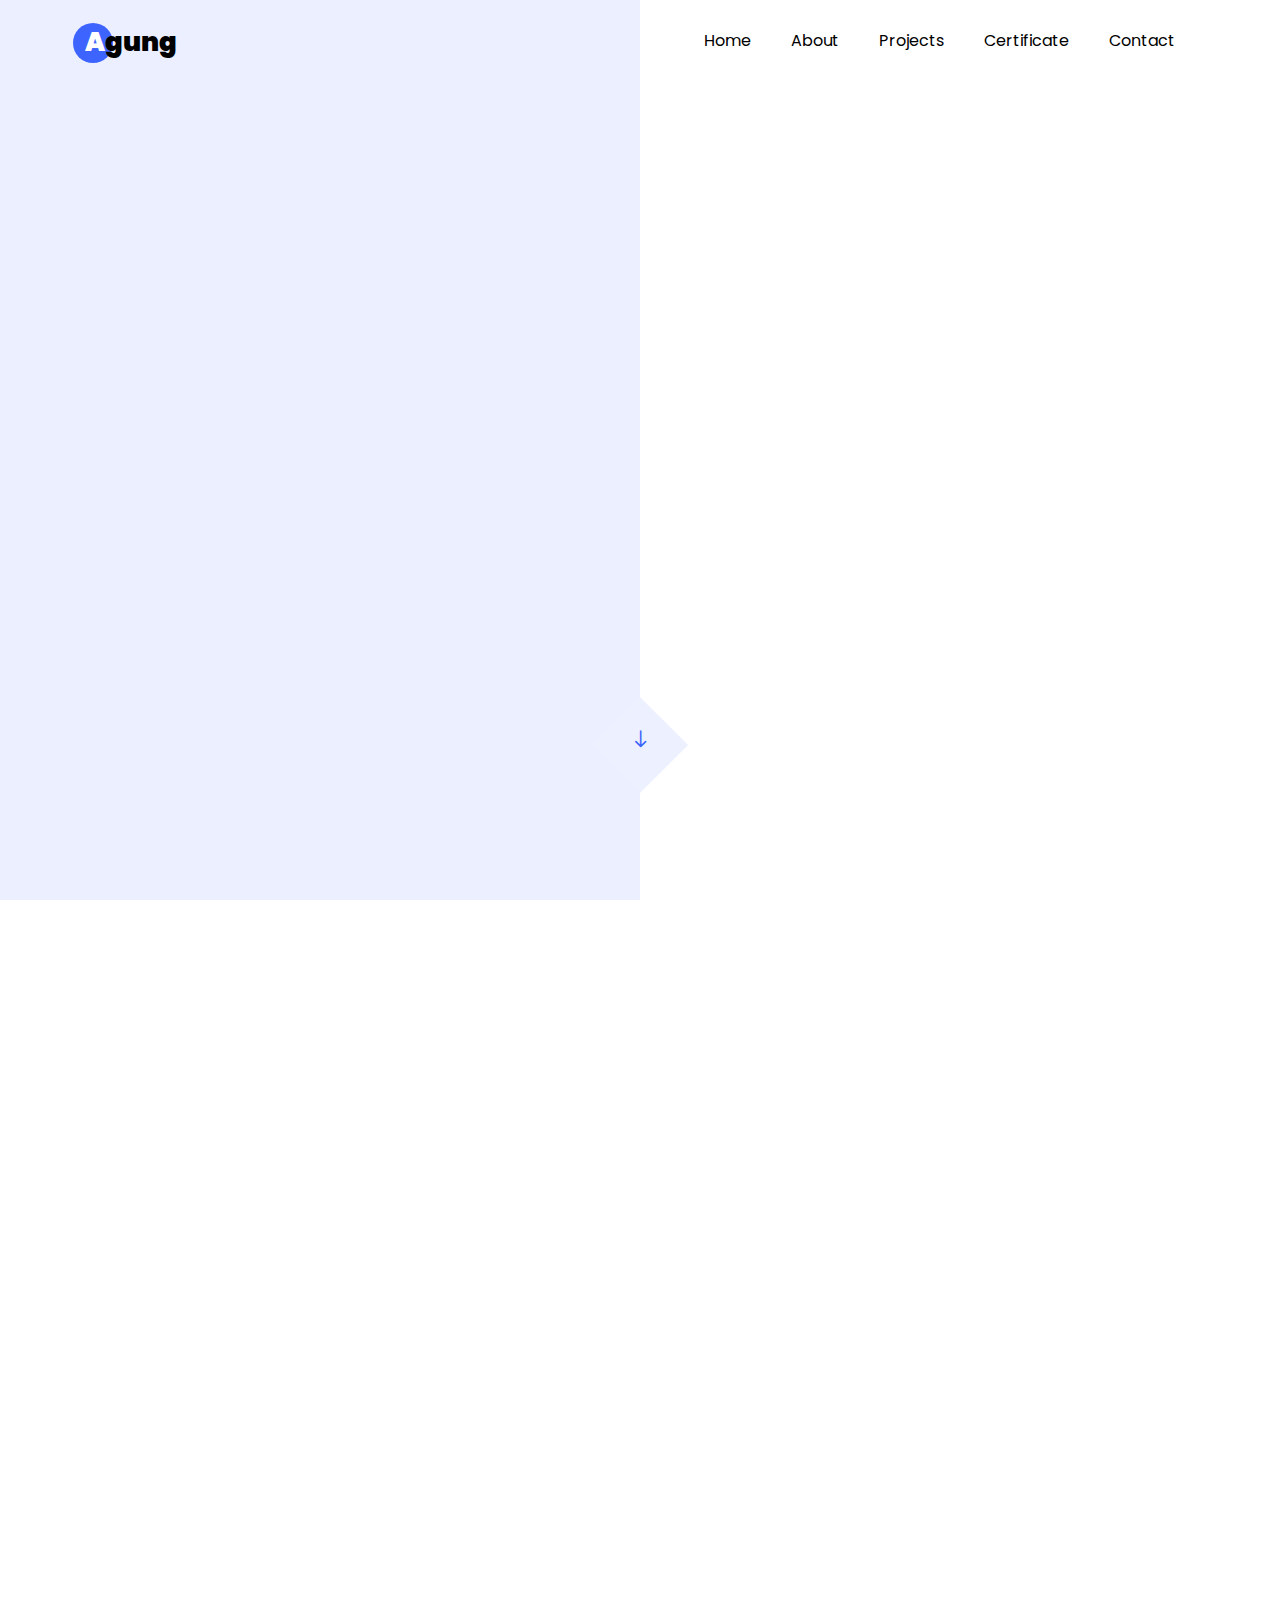
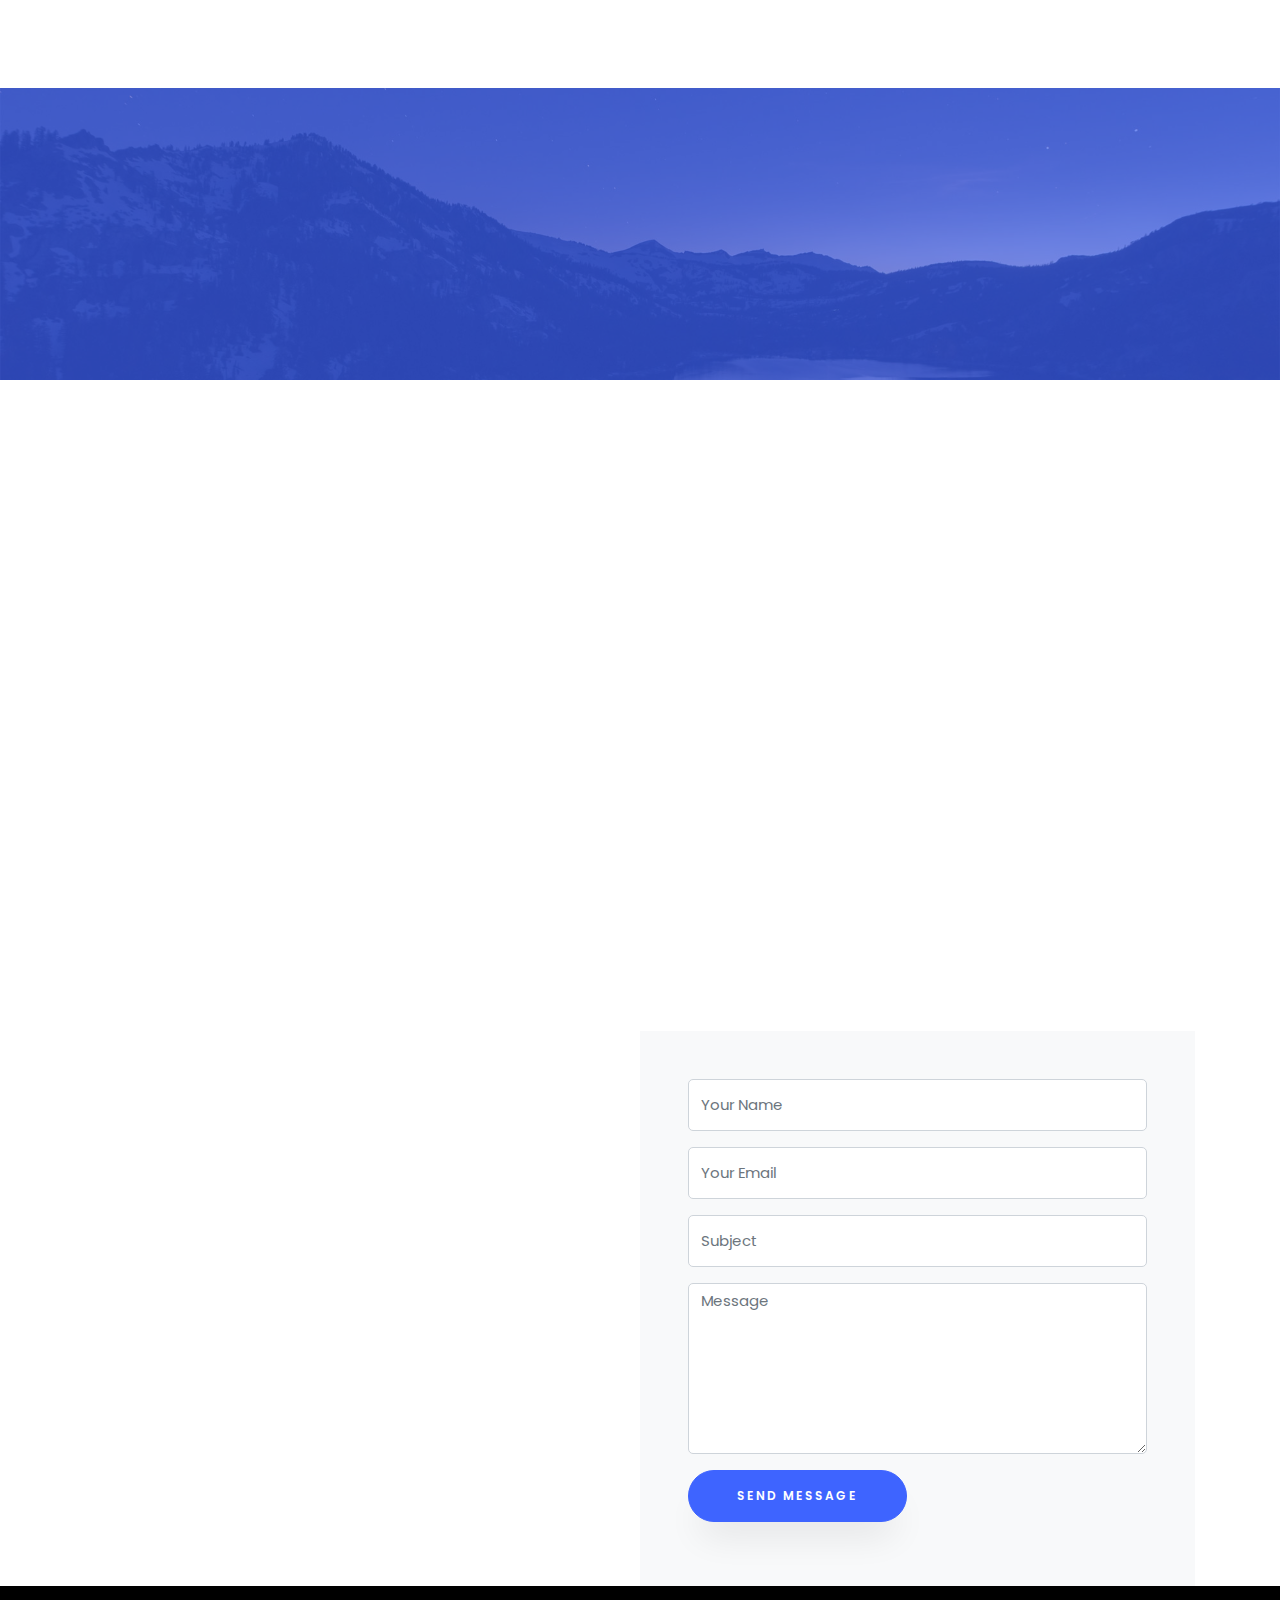
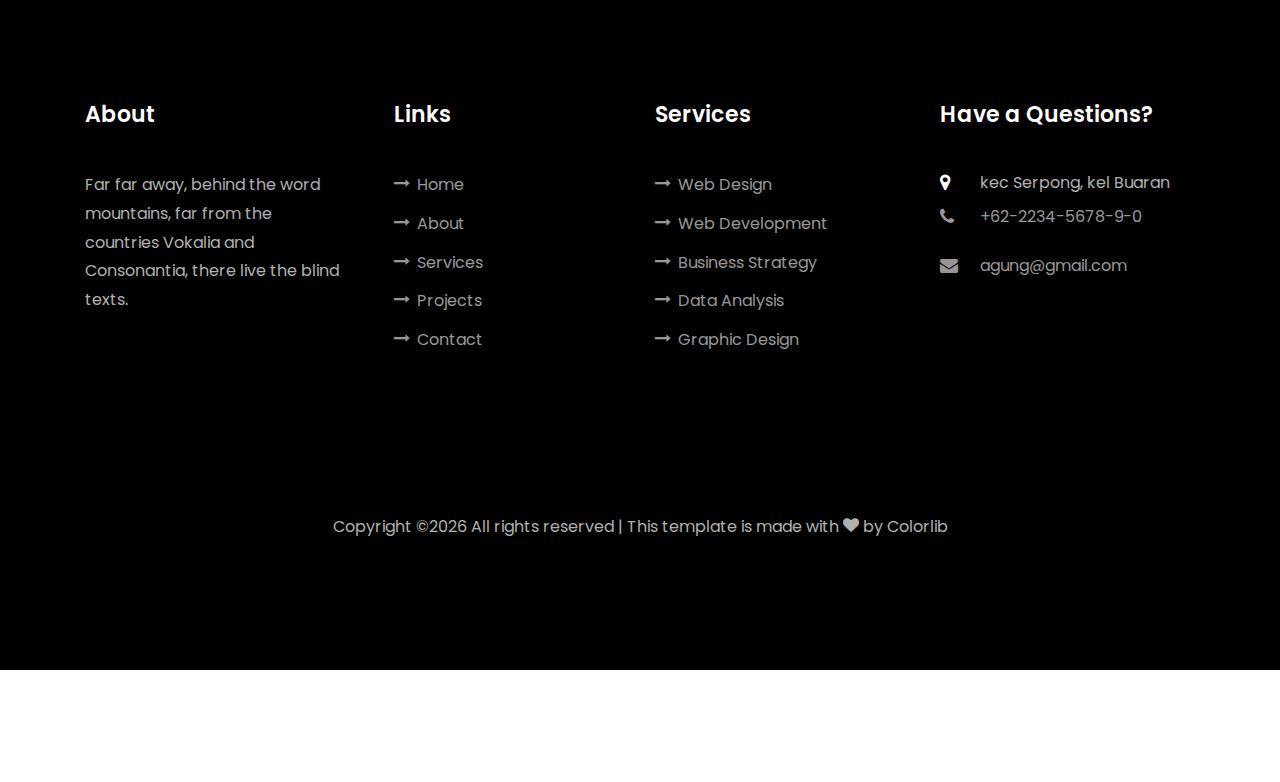
==== index.html @ 2ab1a81a "first commit" ====
<!DOCTYPE html>
<html lang="en">
  <head>
    <title>AGUNG KURNIAWAN PORTOFOLIO</title>
    <meta charset="utf-8">
    <meta name="viewport" content="width=device-width, initial-scale=1, shrink-to-fit=no">
    
    <link href="https://fonts.googleapis.com/css?family=Poppins:100,200,300,400,500,600,700,800,900" rel="stylesheet">

    <link rel="stylesheet" href="css/open-iconic-bootstrap.min.css">
    <link rel="stylesheet" href="css/animate.css">
    
    <link rel="stylesheet" href="css/owl.carousel.min.css">
    <link rel="stylesheet" href="css/owl.theme.default.min.css">
    <link rel="stylesheet" href="css/magnific-popup.css">

    <link rel="stylesheet" href="css/aos.css">

    <link rel="stylesheet" href="css/ionicons.min.css">
    
    <link rel="stylesheet" href="css/flaticon.css">
    <link rel="stylesheet" href="css/icomoon.css">
    <link rel="stylesheet" href="css/style.css">
  </head>
  <body data-spy="scroll" data-target=".site-navbar-target" data-offset="300">
	  

    <nav class="navbar navbar-expand-lg navbar-dark ftco_navbar ftco-navbar-light site-navbar-target" id="ftco-navbar">
	    <div class="container">
	      <a class="navbar-brand" href="index.html"><span>A</span>gung</a>
	      <button class="navbar-toggler js-fh5co-nav-toggle fh5co-nav-toggle" type="button" data-toggle="collapse" data-target="#ftco-nav" aria-controls="ftco-nav" aria-expanded="false" aria-label="Toggle navigation">
	        <span class="oi oi-menu"></span> Menu
	      </button>

	      <div class="collapse navbar-collapse" id="ftco-nav">
	        <ul class="navbar-nav nav ml-auto">
	          <li class="nav-item"><a href="#home-section" class="nav-link"><span>Home</span></a></li>
	          <li class="nav-item"><a href="#about-section" class="nav-link"><span>About</span></a></li>
	          <li class="nav-item"><a href="#projects-section" class="nav-link"><span>Projects</span></a></li>
	          <li class="nav-item"><a href="#blog-section" class="nav-link"><span>Certificate</span></a></li>
	          <li class="nav-item"><a href="#contact-section" class="nav-link"><span>Contact</span></a></li>
	        </ul>
	      </div>
	    </div>
	  </nav>
	  <section class="hero-wrap js-fullheight">
      <div class="overlay"></div>
      <div class="container">
        <div class="row no-gutters slider-text js-fullheight justify-content-center align-items-center">
          <div class="col-lg-8 col-md-6 ftco-animate d-flex align-items-center">
          	<div class="text text-center">
          		<span class="subheading">Hey! I am</span>
		  				<h1>Agung Kurniawan</h1>
			  				<h2>I'm a 
								  <span
								     class="txt-rotate"
								     data-period="2000"
								     data-rotate='[ "Web Designer.", "university student", "Blogger" ]'></span>
								</h2>
							</div>
            </div>
          </div>
        </div>
      </div>
      <div class="mouse">
				<a href="#" class="mouse-icon">
					<div class="mouse-wheel"><span class="ion-ios-arrow-round-down"></span></div>
				</a>
			</div>
    </section>

    <section class="ftco-about img ftco-section ftco-no-pt ftco-no-pb" id="about-section">
    	<div class="container">
    		<div class="row d-flex no-gutters">
    			<div class="col-md-6 col-lg-6 d-flex">
    				<div class="img-about img d-flex align-items-stretch">
    					<div class="overlay"></div>
	    				<div class="img d-flex align-self-stretch align-items-center" style="background-image:url(images/IMG_20240609_201625.jpg);">
	    				</div>
    				</div>
    			</div>
    			<div class="col-md-6 col-lg-6 pl-md-5 py-5">
    				<div class="row justify-content-start pb-3">
		          <div class="col-md-12 heading-section ftco-animate">
		          	<h1 class="big">About</h1>
		            <h2 class="mb-4">About Me</h2>
		            <p>Berikut ini adalah Biodata diri saya</p>
		            <ul class="about-info mt-4 px-md-0 px-2">
		            	<li class="d-flex"><span>Nama:</span> <span> Agung Kurniawan</span></li>
		            	<li class="d-flex"><span>NIM:</span> <span> 221011400231</span></li>
		            	<li class="d-flex"><span>Kelas:</span> <span>05TPLP005</span></li>
		            	<li class="d-flex"><span>Program Studi:</span> <span>Teknik Informatika</span></li>
		            	<li class="d-flex"><span>Email:</span> <span>agung@gmail.com</span></li>
		            	<li class="d-flex"><span>Phone: </span> <span>+62-857-8865-7281</span></li>
		            </ul>
		          </div>
		        </div>
	        </div>
        </div>
    	</div>
    </section>
    
    <section class="ftco-section ftco-project" id="projects-section">
    	<div class="container-fluid px-md-0">
    		<div class="row no-gutters justify-content-center pb-5">
          <div class="col-md-12 heading-section text-center ftco-animate">
          	<h1 class="big big-2">Projects</h1>
            <h2 class="mb-4">Our Projects</h2>
            <p>Berikut adalah tugas dan projek</p>
          </div>
        </div>
    		<div class="row no-gutters">
    			<div class="col-md-4">
    				<div class="project img ftco-animate d-flex justify-content-center align-items-center" style="background-image: url(images/form_login.png);">
    					<div class="overlay"></div>
	    				<div class="text text-center p-4">
	    					<h3><a href="projek/form login/formlogin.html">Project Form Login</a></h3>
	    					<span>Web Design</span>
	    				</div>
    				</div>
  				</div>
  				<div class="col-md-4">
    				<div class="project img ftco-animate d-flex justify-content-center align-items-center" style="background-image: url(images/kalkulator.png);">
    					<div class="overlay"></div>
	    				<div class="text text-center p-4">
	    					<h3><a href="projek/kalkulator/kalkulator.html">Project Kalkulator</a></h3>
	    					<span>Web Design</span>
	    				</div>
    				</div>
  				</div>

    			<div class="col-md-4">
    				<div class="project img ftco-animate d-flex justify-content-center align-items-center" style="background-image: url(images/dashboardd.png);">
    					<div class="overlay"></div>
	    				<div class="text text-center p-4">
	    					<h3><a href="projek/dashboard/index.html ">Project Dashboard</a></h3>
	    					<span>Web Design</span>
	    				</div>
    				</div>
    		</div>

        <div class="col-md-4">
          <div class="project img ftco-animate d-flex justify-content-center align-items-center" style="background-image: url(images/gamee.png);">
            <div class="overlay"></div>
            <div class="text text-center p-4">
              <h3><a href="projek/game snake/index.html ">Project Game</a></h3>
              <span>Web Design</span>
            </div>
          </div>
      </div>
    	</div>
      
    <section class="ftco-section" id="blog-section">
      <div class="container">
        <div class="row justify-content-center mb-5 pb-5">
          <div class="col-md-7 heading-section text-center ftco-animate">
            <h1 class="big big-2">Blog</h1>
            <h2 class="mb-4">Certificate</h2>
            <p>Berikut adalah sertifikat Sololearn yang telah saya dapatkan</p>
          </div>
        </div>
        <div class="row d-flex">
          <div class="col-md-4 d-flex ftco-animate">
          	<div class="blog-entry justify-content-end">
              <a href="https://www.sololearn.com/certificates/CC-9RBZS9MY" class="block-20" style="background-image: url('images/Introduction to HTML_certificate.jpg');">
              </a>
              <div class="text mt-3 float-right d-block">
                <h3 class="heading"><a href="https://www.sololearn.com/certificates/CC-9RBZS9MY">Sertifikat SoloLearn HTML</a></h3>
                <div class="d-flex align-items-center mb-3 meta">
	                
                </div>
              </div>
            </div>
          </div>
          <div class="col-md-4 d-flex ftco-animate">
          	<div class="blog-entry justify-content-end">
              <a href="https://www.sololearn.com/certificates/CC-R9U6TCLV" class="block-20" style="background-image: url('images/Introduction to CSS_certificate.jpg');">
              </a>
              <div class="text mt-3 float-right d-block">
                <h3 class="heading"><a href="https://www.sololearn.com/certificates/CC-R9U6TCLV">Sertifikat SoloLearn CSS</a></h3>
                <div class="d-flex align-items-center mb-3 meta">
                </div>
              </div>
            </div>
          </div>
          <div class="col-md-4 d-flex ftco-animate">
          	<div class="blog-entry">
              <a href="https://www.sololearn.com/certificates/CC-TSK4RY3Z" class="block-20" style="background-image: url('images/Introduction to JavaScript_certificate (1).jpg');">
              </a>
              <div class="text mt-3 float-right d-block">
                <h3 class="heading"><a href="https://www.sololearn.com/certificates/CC-TSK4RY3Z">Sertifikat SoloLearn JavaScript</a></h3>
                <div class="d-flex align-items-center mb-3 meta">
                </div>
              </div>
            </div>
          </div>
        </div>
      </div>
    </section>

    <section class="ftco-section ftco-hireme img" style="background-image: url(images/bg_1.jpg)">
    	<div class="overlay"></div>
			<div class="container">
				<div class="row justify-content-center">
					<div class="col-md-7 ftco-animate text-center">
						<h2>I'm <span>Available</span> for freelancing</h2>
					</div>
				</div>
			</div>
		</section>

    <section class="ftco-section contact-section ftco-no-pb" id="contact-section">
      <div class="container">
      	<div class="row justify-content-center mb-5 pb-3">
          <div class="col-md-7 heading-section text-center ftco-animate">
            <h1 class="big big-2">Contact</h1>
            <h2 class="mb-4">Contact Me</h2>
            <p>Alamat dan kontak yang bisa anda hubungi</p>
          </div>
        </div>

        <div class="row d-flex contact-info mb-5">
          <div class="col-md-6 col-lg-3 d-flex ftco-animate">
          	<div class="align-self-stretch box text-center p-4 shadow">
          		<div class="icon d-flex align-items-center justify-content-center">
          			<span class="icon-map-signs"></span>
          		</div>
          		<div>
	          		<h3 class="mb-4">Address</h3>
		            <p>Jl benosa, buaran Serpong</p>
		          </div>
	          </div>
          </div>
          <div class="col-md-6 col-lg-3 d-flex ftco-animate">
          	<div class="align-self-stretch box text-center p-4 shadow">
          		<div class="icon d-flex align-items-center justify-content-center">
          			<span class="icon-phone2"></span>
          		</div>
          		<div>
	          		<h3 class="mb-4">Contact Number</h3>
		            <p><a href="https://wa.me/6285788657281">+62-857-8865-7281</a></p>
	            </div>
	          </div>
          </div>
          <div class="col-md-6 col-lg-3 d-flex ftco-animate">
          	<div class="align-self-stretch box text-center p-4 shadow">
          		<div class="icon d-flex align-items-center justify-content-center">
          			<span class="icon-paper-plane"></span>
          		</div>
          		<div>
	          		<h3 class="mb-4">Email Address</h3>
		            <p><a>agung@gmail.com</a></p>
		          </div>
	          </div>
          </div>
          <div class="col-md-6 col-lg-3 d-flex ftco-animate">
          	<div class="align-self-stretch box text-center p-4 shadow">
          		<div class="icon d-flex align-items-center justify-content-center">
          			<span class="icon-globe"></span>
          		</div>
          		<div>
	          		<h3 class="mb-4">Website</h3>
		            <p><a>agungk88.com</a></p>
	            </div>
	          </div>
          </div>
        </div>

        <div class="row no-gutters block-9">
          <div class="col-md-6 order-md-last d-flex">
            <form action="#" class="bg-light p-4 p-md-5 contact-form">
              <div class="form-group">
                <input type="text" class="form-control" placeholder="Your Name">
              </div>
              <div class="form-group">
                <input type="text" class="form-control" placeholder="Your Email">
              </div>
              <div class="form-group">
                <input type="text" class="form-control" placeholder="Subject">
              </div>
              <div class="form-group">
                <textarea name="" id="" cols="30" rows="7" class="form-control" placeholder="Message"></textarea>
              </div>
              <div class="form-group">
                <input type="submit" value="Send Message" class="btn btn-primary py-3 px-5">
              </div>
            </form>
          
          </div>

          <div class="col-md-6 d-flex">
          	<div class="img" style="background-image: url(images/about.jpg);"></div>
          </div>
        </div>
      </div>
    </section>
		

    <footer class="ftco-footer ftco-section">
      <div class="container">
        <div class="row mb-5">
          <div class="col-md">
            <div class="ftco-footer-widget mb-4">
              <h2 class="ftco-heading-2">About</h2>
              <p>Far far away, behind the word mountains, far from the countries Vokalia and Consonantia, there live the blind texts.</p>
              <ul class="ftco-footer-social list-unstyled float-md-left float-lft mt-5">
                <li class="ftco-animate"><a href="#"><span class="icon-twitter"></span></a></li>
                <li class="ftco-animate"><a href="#"><span class="icon-facebook"></span></a></li>
                <li class="ftco-animate"><a href="#"><span class="icon-instagram"></span></a></li>
              </ul>
            </div>
          </div>
          <div class="col-md">
            <div class="ftco-footer-widget mb-4 ml-md-4">
              <h2 class="ftco-heading-2">Links</h2>
              <ul class="list-unstyled">
                <li><a href="#"><span class="icon-long-arrow-right mr-2"></span>Home</a></li>
                <li><a href="#"><span class="icon-long-arrow-right mr-2"></span>About</a></li>
                <li><a href="#"><span class="icon-long-arrow-right mr-2"></span>Services</a></li>
                <li><a href="#"><span class="icon-long-arrow-right mr-2"></span>Projects</a></li>
                <li><a href="#"><span class="icon-long-arrow-right mr-2"></span>Contact</a></li>
              </ul>
            </div>
          </div>
          <div class="col-md">
             <div class="ftco-footer-widget mb-4">
              <h2 class="ftco-heading-2">Services</h2>
              <ul class="list-unstyled">
                <li><a href="#"><span class="icon-long-arrow-right mr-2"></span>Web Design</a></li>
                <li><a href="#"><span class="icon-long-arrow-right mr-2"></span>Web Development</a></li>
                <li><a href="#"><span class="icon-long-arrow-right mr-2"></span>Business Strategy</a></li>
                <li><a href="#"><span class="icon-long-arrow-right mr-2"></span>Data Analysis</a></li>
                <li><a href="#"><span class="icon-long-arrow-right mr-2"></span>Graphic Design</a></li>
              </ul>
            </div>
          </div>
          <div class="col-md">
            <div class="ftco-footer-widget mb-4">
            	<h2 class="ftco-heading-2">Have a Questions?</h2>
            	<div class="block-23 mb-3">
	              <ul>
	                <li><span class="icon icon-map-marker"></span><span class="text">kec Serpong, kel Buaran</span></li>
	                <li><a href="#"><span class="icon icon-phone"></span><span class="text">+62-2234-5678-9-0</span></a></li>
	                <li><a href="#"><span class="icon icon-envelope"></span><span class="text">agung@gmail.com</span></a></li>
	              </ul>
	            </div>
            </div>
          </div>
        </div>
        <div class="row">
          <div class="col-md-12 text-center">

            <p><!-- Link back to Colorlib can't be removed. Template is licensed under CC BY 3.0. -->
  Copyright &copy;<script>document.write(new Date().getFullYear());</script> All rights reserved | This template is made with <i class="icon-heart color-danger" aria-hidden="true"></i> by <a href="https://colorlib.com" target="_blank">Colorlib</a>
  <!-- Link back to Colorlib can't be removed. Template is licensed under CC BY 3.0. --></p>
          </div>
        </div>
      </div>
    </footer>
    
  

  <!-- loader -->
  <div id="ftco-loader" class="show fullscreen"><svg class="circular" width="48px" height="48px"><circle class="path-bg" cx="24" cy="24" r="22" fill="none" stroke-width="4" stroke="#eeeeee"/><circle class="path" cx="24" cy="24" r="22" fill="none" stroke-width="4" stroke-miterlimit="10" stroke="#F96D00"/></svg></div>


  <script src="js/jquery.min.js"></script>
  <script src="js/jquery-migrate-3.0.1.min.js"></script>
  <script src="js/popper.min.js"></script>
  <script src="js/bootstrap.min.js"></script>
  <script src="js/jquery.easing.1.3.js"></script>
  <script src="js/jquery.waypoints.min.js"></script>
  <script src="js/jquery.stellar.min.js"></script>
  <script src="js/owl.carousel.min.js"></script>
  <script src="js/jquery.magnific-popup.min.js"></script>
  <script src="js/aos.js"></script>
  <script src="js/jquery.animateNumber.min.js"></script>
  <script src="js/scrollax.min.js"></script>
  
  <script src="js/main.js"></script>
    
  </body>
</html>
---- css/flaticon.css ----
/*
  	Flaticon icon font: Flaticon
  	Creation date: 04/01/2019 13:45
  	*/


@font-face {
  font-family: "Flaticon";
  src: url("../fonts/flaticon/font/Flaticon.eot");
  src: url("../fonts/flaticon/font/Flaticon.eot?#iefix") format("embedded-opentype"),
       url("../fonts/flaticon/font/Flaticon.woff") format("woff"),
       url("../fonts/flaticon/font/Flaticon.ttf") format("truetype"),
       url("../fonts/flaticon/font/Flaticon.svg#Flaticon") format("svg");
  font-weight: normal;
  font-style: normal;
}

@media screen and (-webkit-min-device-pixel-ratio:0) {
  @font-face {
    font-family: "Flaticon";
    src: url("../fonts/flaticon/font/Flaticon.svg#Flaticon") format("svg");
  }
}

[class^="flaticon-"]:before, [class*=" flaticon-"]:before,
[class^="flaticon-"]:after, [class*=" flaticon-"]:after {   
  font-family: Flaticon;
  font-style: normal;
  font-weight: normal;
  font-variant: normal;
  text-transform: none;
  line-height: 1;

  /* Better Font Rendering =========== */
  -webkit-font-smoothing: antialiased;
  -moz-osx-font-smoothing: grayscale;
}

.flaticon-ideas:before { content: "\f100"; }
.flaticon-flasks:before { content: "\f101"; }
.flaticon-analysis:before { content: "\f102"; }
.flaticon-ux-design:before { content: "\f103"; }
.flaticon-web-design:before { content: "\f104"; }
.flaticon-idea:before { content: "\f105"; }
.flaticon-innovation:before { content: "\f106"; }
---- css/icomoon.css ----
@font-face {
  font-family: 'icomoon';
  src:  url('../fonts/icomoon/icomoon.eot?6tt51o');
  src:  url('../fonts/icomoon/icomoon.eot?6tt51o#iefix') format('embedded-opentype'),
    url('../fonts/icomoon/icomoon.ttf?6tt51o') format('truetype'),
    url('../fonts/icomoon/icomoon.woff?6tt51o') format('woff'),
    url('../fonts/icomoon/icomoon.svg?6tt51o#icomoon') format('svg');
  font-weight: normal;
  font-style: normal;
}

[class^="icon-"], [class*=" icon-"] {
  /* use !important to prevent issues with browser extensions that change fonts */
  font-family: 'icomoon' !important;
  speak: none;
  font-style: normal;
  font-weight: normal;
  font-variant: normal;
  text-transform: none;
  line-height: 1;

  /* Better Font Rendering =========== */
  -webkit-font-smoothing: antialiased;
  -moz-osx-font-smoothing: grayscale;
}

.icon-asterisk:before {
  content: "\f069";
}
.icon-plus:before {
  content: "\f067";
}
.icon-question:before {
  content: "\f128";
}
.icon-minus:before {
  content: "\f068";
}
.icon-glass:before {
  content: "\f000";
}
.icon-music:before {
  content: "\f001";
}
.icon-search:before {
  content: "\f002";
}
.icon-envelope-o:before {
  content: "\f003";
}
.icon-heart:before {
  content: "\f004";
}
.icon-star:before {
  content: "\f005";
}
.icon-star-o:before {
  content: "\f006";
}
.icon-user:before {
  content: "\f007";
}
.icon-film:before {
  content: "\f008";
}
.icon-th-large:before {
  content: "\f009";
}
.icon-th:before {
  content: "\f00a";
}
.icon-th-list:before {
  content: "\f00b";
}
.icon-check:before {
  content: "\f00c";
}
.icon-close:before {
  content: "\f00d";
}
.icon-remove:before {
  content: "\f00d";
}
.icon-times:before {
  content: "\f00d";
}
.icon-search-plus:before {
  content: "\f00e";
}
.icon-search-minus:before {
  content: "\f010";
}
.icon-power-off:before {
  content: "\f011";
}
.icon-signal:before {
  content: "\f012";
}
.icon-cog:before {
  content: "\f013";
}
.icon-gear:before {
  content: "\f013";
}
.icon-trash-o:before {
  content: "\f014";
}
.icon-home:before {
  content: "\f015";
}
.icon-file-o:before {
  content: "\f016";
}
.icon-clock-o:before {
  content: "\f017";
}
.icon-road:before {
  content: "\f018";
}
.icon-download:before {
  content: "\f019";
}
.icon-arrow-circle-o-down:before {
  content: "\f01a";
}
.icon-arrow-circle-o-up:before {
  content: "\f01b";
}
.icon-inbox:before {
  content: "\f01c";
}
.icon-play-circle-o:before {
  content: "\f01d";
}
.icon-repeat:before {
  content: "\f01e";
}
.icon-rotate-right:before {
  content: "\f01e";
}
.icon-refresh:before {
  content: "\f021";
}
.icon-list-alt:before {
  content: "\f022";
}
.icon-lock:before {
  content: "\f023";
}
.icon-flag:before {
  content: "\f024";
}
.icon-headphones:before {
  content: "\f025";
}
.icon-volume-off:before {
  content: "\f026";
}
.icon-volume-down:before {
  content: "\f027";
}
.icon-volume-up:before {
  content: "\f028";
}
.icon-qrcode:before {
  content: "\f029";
}
.icon-barcode:before {
  content: "\f02a";
}
.icon-tag:before {
  content: "\f02b";
}
.icon-tags:before {
  content: "\f02c";
}
.icon-book:before {
  content: "\f02d";
}
.icon-bookmark:before {
  content: "\f02e";
}
.icon-print:before {
  content: "\f02f";
}
.icon-camera:before {
  content: "\f030";
}
.icon-font:before {
  content: "\f031";
}
.icon-bold:before {
  content: "\f032";
}
.icon-italic:before {
  content: "\f033";
}
.icon-text-height:before {
  content: "\f034";
}
.icon-text-width:before {
  content: "\f035";
}
.icon-align-left:before {
  content: "\f036";
}
.icon-align-center:before {
  content: "\f037";
}
.icon-align-right:before {
  content: "\f038";
}
.icon-align-justify:before {
  content: "\f039";
}
.icon-list:before {
  content: "\f03a";
}
.icon-dedent:before {
  content: "\f03b";
}
.icon-outdent:before {
  content: "\f03b";
}
.icon-indent:before {
  content: "\f03c";
}
.icon-video-camera:before {
  content: "\f03d";
}
.icon-image:before {
  content: "\f03e";
}
.icon-photo:before {
  content: "\f03e";
}
.icon-picture-o:before {
  content: "\f03e";
}
.icon-pencil:before {
  content: "\f040";
}
.icon-map-marker:before {
  content: "\f041";
}
.icon-adjust:before {
  content: "\f042";
}
.icon-tint:before {
  content: "\f043";
}
.icon-edit:before {
  content: "\f044";
}
.icon-pencil-square-o:before {
  content: "\f044";
}
.icon-share-square-o:before {
  content: "\f045";
}
.icon-check-square-o:before {
  content: "\f046";
}
.icon-arrows:before {
  content: "\f047";
}
.icon-step-backward:before {
  content: "\f048";
}
.icon-fast-backward:before {
  content: "\f049";
}
.icon-backward:before {
  content: "\f04a";
}
.icon-play:before {
  content: "\f04b";
}
.icon-pause:before {
  content: "\f04c";
}
.icon-stop:before {
  content: "\f04d";
}
.icon-forward:before {
  content: "\f04e";
}
.icon-fast-forward:before {
  content: "\f050";
}
.icon-step-forward:before {
  content: "\f051";
}
.icon-eject:before {
  content: "\f052";
}
.icon-chevron-left:before {
  content: "\f053";
}
.icon-chevron-right:before {
  content: "\f054";
}
.icon-plus-circle:before {
  content: "\f055";
}
.icon-minus-circle:before {
  content: "\f056";
}
.icon-times-circle:before {
  content: "\f057";
}
.icon-check-circle:before {
  content: "\f058";
}
.icon-question-circle:before {
  content: "\f059";
}
.icon-info-circle:before {
  content: "\f05a";
}
.icon-crosshairs:before {
  content: "\f05b";
}
.icon-times-circle-o:before {
  content: "\f05c";
}
.icon-check-circle-o:before {
  content: "\f05d";
}
.icon-ban:before {
  content: "\f05e";
}
.icon-arrow-left:before {
  content: "\f060";
}
.icon-arrow-right:before {
  content: "\f061";
}
.icon-arrow-up:before {
  content: "\f062";
}
.icon-arrow-down:before {
  content: "\f063";
}
.icon-mail-forward:before {
  content: "\f064";
}
.icon-share:before {
  content: "\f064";
}
.icon-expand:before {
  content: "\f065";
}
.icon-compress:before {
  content: "\f066";
}
.icon-exclamation-circle:before {
  content: "\f06a";
}
.icon-gift:before {
  content: "\f06b";
}
.icon-leaf:before {
  content: "\f06c";
}
.icon-fire:before {
  content: "\f06d";
}
.icon-eye:before {
  content: "\f06e";
}
.icon-eye-slash:before {
  content: "\f070";
}
.icon-exclamation-triangle:before {
  content: "\f071";
}
.icon-warning:before {
  content: "\f071";
}
.icon-plane:before {
  content: "\f072";
}
.icon-calendar:before {
  content: "\f073";
}
.icon-random:before {
  content: "\f074";
}
.icon-comment:before {
  content: "\f075";
}
.icon-magnet:before {
  content: "\f076";
}
.icon-chevron-up:before {
  content: "\f077";
}
.icon-chevron-down:before {
  content: "\f078";
}
.icon-retweet:before {
  content: "\f079";
}
.icon-shopping-cart:before {
  content: "\f07a";
}
.icon-folder:before {
  content: "\f07b";
}
.icon-folder-open:before {
  content: "\f07c";
}
.icon-arrows-v:before {
  content: "\f07d";
}
.icon-arrows-h:before {
  content: "\f07e";
}
.icon-bar-chart:before {
  content: "\f080";
}
.icon-bar-chart-o:before {
  content: "\f080";
}
.icon-twitter-square:before {
  content: "\f081";
}
.icon-facebook-square:before {
  content: "\f082";
}
.icon-camera-retro:before {
  content: "\f083";
}
.icon-key:before {
  content: "\f084";
}
.icon-cogs:before {
  content: "\f085";
}
.icon-gears:before {
  content: "\f085";
}
.icon-comments:before {
  content: "\f086";
}
.icon-thumbs-o-up:before {
  content: "\f087";
}
.icon-thumbs-o-down:before {
  content: "\f088";
}
.icon-star-half:before {
  content: "\f089";
}
.icon-heart-o:before {
  content: "\f08a";
}
.icon-sign-out:before {
  content: "\f08b";
}
.icon-linkedin-square:before {
  content: "\f08c";
}
.icon-thumb-tack:before {
  content: "\f08d";
}
.icon-external-link:before {
  content: "\f08e";
}
.icon-sign-in:before {
  content: "\f090";
}
.icon-trophy:before {
  content: "\f091";
}
.icon-github-square:before {
  content: "\f092";
}
.icon-upload:before {
  content: "\f093";
}
.icon-lemon-o:before {
  content: "\f094";
}
.icon-phone:before {
  content: "\f095";
}
.icon-square-o:before {
  content: "\f096";
}
.icon-bookmark-o:before {
  content: "\f097";
}
.icon-phone-square:before {
  content: "\f098";
}
.icon-twitter:before {
  content: "\f099";
}
.icon-facebook:before {
  content: "\f09a";
}
.icon-facebook-f:before {
  content: "\f09a";
}
.icon-github:before {
  content: "\f09b";
}
.icon-unlock:before {
  content: "\f09c";
}
.icon-credit-card:before {
  content: "\f09d";
}
.icon-feed:before {
  content: "\f09e";
}
.icon-rss:before {
  content: "\f09e";
}
.icon-hdd-o:before {
  content: "\f0a0";
}
.icon-bullhorn:before {
  content: "\f0a1";
}
.icon-bell-o:before {
  content: "\f0a2";
}
.icon-certificate:before {
  content: "\f0a3";
}
.icon-hand-o-right:before {
  content: "\f0a4";
}
.icon-hand-o-left:before {
  content: "\f0a5";
}
.icon-hand-o-up:before {
  content: "\f0a6";
}
.icon-hand-o-down:before {
  content: "\f0a7";
}
.icon-arrow-circle-left:before {
  content: "\f0a8";
}
.icon-arrow-circle-right:before {
  content: "\f0a9";
}
.icon-arrow-circle-up:before {
  content: "\f0aa";
}
.icon-arrow-circle-down:before {
  content: "\f0ab";
}
.icon-globe:before {
  content: "\f0ac";
}
.icon-wrench:before {
  content: "\f0ad";
}
.icon-tasks:before {
  content: "\f0ae";
}
.icon-filter:before {
  content: "\f0b0";
}
.icon-briefcase:before {
  content: "\f0b1";
}
.icon-arrows-alt:before {
  content: "\f0b2";
}
.icon-group:before {
  content: "\f0c0";
}
.icon-users:before {
  content: "\f0c0";
}
.icon-chain:before {
  content: "\f0c1";
}
.icon-link:before {
  content: "\f0c1";
}
.icon-cloud:before {
  content: "\f0c2";
}
.icon-flask:before {
  content: "\f0c3";
}
.icon-cut:before {
  content: "\f0c4";
}
.icon-scissors:before {
  content: "\f0c4";
}
.icon-copy:before {
  content: "\f0c5";
}
.icon-files-o:before {
  content: "\f0c5";
}
.icon-paperclip:before {
  content: "\f0c6";
}
.icon-floppy-o:before {
  content: "\f0c7";
}
.icon-save:before {
  content: "\f0c7";
}
.icon-square:before {
  content: "\f0c8";
}
.icon-bars:before {
  content: "\f0c9";
}
.icon-navicon:before {
  content: "\f0c9";
}
.icon-reorder:before {
  content: "\f0c9";
}
.icon-list-ul:before {
  content: "\f0ca";
}
.icon-list-ol:before {
  content: "\f0cb";
}
.icon-strikethrough:before {
  content: "\f0cc";
}
.icon-underline:before {
  content: "\f0cd";
}
.icon-table:before {
  content: "\f0ce";
}
.icon-magic:before {
  content: "\f0d0";
}
.icon-truck:before {
  content: "\f0d1";
}
.icon-pinterest:before {
  content: "\f0d2";
}
.icon-pinterest-square:before {
  content: "\f0d3";
}
.icon-google-plus-square:before {
  content: "\f0d4";
}
.icon-google-plus:before {
  content: "\f0d5";
}
.icon-money:before {
  content: "\f0d6";
}
.icon-caret-down:before {
  content: "\f0d7";
}
.icon-caret-up:before {
  content: "\f0d8";
}
.icon-caret-left:before {
  content: "\f0d9";
}
.icon-caret-right:before {
  content: "\f0da";
}
.icon-columns:before {
  content: "\f0db";
}
.icon-sort:before {
  content: "\f0dc";
}
.icon-unsorted:before {
  content: "\f0dc";
}
.icon-sort-desc:before {
  content: "\f0dd";
}
.icon-sort-down:before {
  content: "\f0dd";
}
.icon-sort-asc:before {
  content: "\f0de";
}
.icon-sort-up:before {
  content: "\f0de";
}
.icon-envelope:before {
  content: "\f0e0";
}
.icon-linkedin:before {
  content: "\f0e1";
}
.icon-rotate-left:before {
  content: "\f0e2";
}
.icon-undo:before {
  content: "\f0e2";
}
.icon-gavel:before {
  content: "\f0e3";
}
.icon-legal:before {
  content: "\f0e3";
}
.icon-dashboard:before {
  content: "\f0e4";
}
.icon-tachometer:before {
  content: "\f0e4";
}
.icon-comment-o:before {
  content: "\f0e5";
}
.icon-comments-o:before {
  content: "\f0e6";
}
.icon-bolt:before {
  content: "\f0e7";
}
.icon-flash:before {
  content: "\f0e7";
}
.icon-sitemap:before {
  content: "\f0e8";
}
.icon-umbrella:before {
  content: "\f0e9";
}
.icon-clipboard:before {
  content: "\f0ea";
}
.icon-paste:before {
  content: "\f0ea";
}
.icon-lightbulb-o:before {
  content: "\f0eb";
}
.icon-exchange:before {
  content: "\f0ec";
}
.icon-cloud-download:before {
  content: "\f0ed";
}
.icon-cloud-upload:before {
  content: "\f0ee";
}
.icon-user-md:before {
  content: "\f0f0";
}
.icon-stethoscope:before {
  content: "\f0f1";
}
.icon-suitcase:before {
  content: "\f0f2";
}
.icon-bell:before {
  content: "\f0f3";
}
.icon-coffee:before {
  content: "\f0f4";
}
.icon-cutlery:before {
  content: "\f0f5";
}
.icon-file-text-o:before {
  content: "\f0f6";
}
.icon-building-o:before {
  content: "\f0f7";
}
.icon-hospital-o:before {
  content: "\f0f8";
}
.icon-ambulance:before {
  content: "\f0f9";
}
.icon-medkit:before {
  content: "\f0fa";
}
.icon-fighter-jet:before {
  content: "\f0fb";
}
.icon-beer:before {
  content: "\f0fc";
}
.icon-h-square:before {
  content: "\f0fd";
}
.icon-plus-square:before {
  content: "\f0fe";
}
.icon-angle-double-left:before {
  content: "\f100";
}
.icon-angle-double-right:before {
  content: "\f101";
}
.icon-angle-double-up:before {
  content: "\f102";
}
.icon-angle-double-down:before {
  content: "\f103";
}
.icon-angle-left:before {
  content: "\f104";
}
.icon-angle-right:before {
  content: "\f105";
}
.icon-angle-up:before {
  content: "\f106";
}
.icon-angle-down:before {
  content: "\f107";
}
.icon-desktop:before {
  content: "\f108";
}
.icon-laptop:before {
  content: "\f109";
}
.icon-tablet:before {
  content: "\f10a";
}
.icon-mobile:before {
  content: "\f10b";
}
.icon-mobile-phone:before {
  content: "\f10b";
}
.icon-circle-o:before {
  content: "\f10c";
}
.icon-quote-left:before {
  content: "\f10d";
}
.icon-quote-right:before {
  content: "\f10e";
}
.icon-spinner:before {
  content: "\f110";
}
.icon-circle:before {
  content: "\f111";
}
.icon-mail-reply:before {
  content: "\f112";
}
.icon-reply:before {
  content: "\f112";
}
.icon-github-alt:before {
  content: "\f113";
}
.icon-folder-o:before {
  content: "\f114";
}
.icon-folder-open-o:before {
  content: "\f115";
}
.icon-smile-o:before {
  content: "\f118";
}
.icon-frown-o:before {
  content: "\f119";
}
.icon-meh-o:before {
  content: "\f11a";
}
.icon-gamepad:before {
  content: "\f11b";
}
.icon-keyboard-o:before {
  content: "\f11c";
}
.icon-flag-o:before {
  content: "\f11d";
}
.icon-flag-checkered:before {
  content: "\f11e";
}
.icon-terminal:before {
  content: "\f120";
}
.icon-code:before {
  content: "\f121";
}
.icon-mail-reply-all:before {
  content: "\f122";
}
.icon-reply-all:before {
  content: "\f122";
}
.icon-star-half-empty:before {
  content: "\f123";
}
.icon-star-half-full:before {
  content: "\f123";
}
.icon-star-half-o:before {
  content: "\f123";
}
.icon-location-arrow:before {
  content: "\f124";
}
.icon-crop:before {
  content: "\f125";
}
.icon-code-fork:before {
  content: "\f126";
}
.icon-chain-broken:before {
  content: "\f127";
}
.icon-unlink:before {
  content: "\f127";
}
.icon-info:before {
  content: "\f129";
}
.icon-exclamation:before {
  content: "\f12a";
}
.icon-superscript:before {
  content: "\f12b";
}
.icon-subscript:before {
  content: "\f12c";
}
.icon-eraser:before {
  content: "\f12d";
}
.icon-puzzle-piece:before {
  content: "\f12e";
}
.icon-microphone:before {
  content: "\f130";
}
.icon-microphone-slash:before {
  content: "\f131";
}
.icon-shield:before {
  content: "\f132";
}
.icon-calendar-o:before {
  content: "\f133";
}
.icon-fire-extinguisher:before {
  content: "\f134";
}
.icon-rocket:before {
  content: "\f135";
}
.icon-maxcdn:before {
  content: "\f136";
}
.icon-chevron-circle-left:before {
  content: "\f137";
}
.icon-chevron-circle-right:before {
  content: "\f138";
}
.icon-chevron-circle-up:before {
  content: "\f139";
}
.icon-chevron-circle-down:before {
  content: "\f13a";
}
.icon-html5:before {
  content: "\f13b";
}
.icon-css3:before {
  content: "\f13c";
}
.icon-anchor:before {
  content: "\f13d";
}
.icon-unlock-alt:before {
  content: "\f13e";
}
.icon-bullseye:before {
  content: "\f140";
}
.icon-ellipsis-h:before {
  content: "\f141";
}
.icon-ellipsis-v:before {
  content: "\f142";
}
.icon-rss-square:before {
  content: "\f143";
}
.icon-play-circle:before {
  content: "\f144";
}
.icon-ticket:before {
  content: "\f145";
}
.icon-minus-square:before {
  content: "\f146";
}
.icon-minus-square-o:before {
  content: "\f147";
}
.icon-level-up:before {
  content: "\f148";
}
.icon-level-down:before {
  content: "\f149";
}
.icon-check-square:before {
  content: "\f14a";
}
.icon-pencil-square:before {
  content: "\f14b";
}
.icon-external-link-square:before {
  content: "\f14c";
}
.icon-share-square:before {
  content: "\f14d";
}
.icon-compass:before {
  content: "\f14e";
}
.icon-caret-square-o-down:before {
  content: "\f150";
}
.icon-toggle-down:before {
  content: "\f150";
}
.icon-caret-square-o-up:before {
  content: "\f151";
}
.icon-toggle-up:before {
  content: "\f151";
}
.icon-caret-square-o-right:before {
  content: "\f152";
}
.icon-toggle-right:before {
  content: "\f152";
}
.icon-eur:before {
  content: "\f153";
}
.icon-euro:before {
  content: "\f153";
}
.icon-gbp:before {
  content: "\f154";
}
.icon-dollar:before {
  content: "\f155";
}
.icon-usd:before {
  content: "\f155";
}
.icon-inr:before {
  content: "\f156";
}
.icon-rupee:before {
  content: "\f156";
}
.icon-cny:before {
  content: "\f157";
}
.icon-jpy:before {
  content: "\f157";
}
.icon-rmb:before {
  content: "\f157";
}
.icon-yen:before {
  content: "\f157";
}
.icon-rouble:before {
  content: "\f158";
}
.icon-rub:before {
  content: "\f158";
}
.icon-ruble:before {
  content: "\f158";
}
.icon-krw:before {
  content: "\f159";
}
.icon-won:before {
  content: "\f159";
}
.icon-bitcoin:before {
  content: "\f15a";
}
.icon-btc:before {
  content: "\f15a";
}
.icon-file:before {
  content: "\f15b";
}
.icon-file-text:before {
  content: "\f15c";
}
.icon-sort-alpha-asc:before {
  content: "\f15d";
}
.icon-sort-alpha-desc:before {
  content: "\f15e";
}
.icon-sort-amount-asc:before {
  content: "\f160";
}
.icon-sort-amount-desc:before {
  content: "\f161";
}
.icon-sort-numeric-asc:before {
  content: "\f162";
}
.icon-sort-numeric-desc:before {
  content: "\f163";
}
.icon-thumbs-up:before {
  content: "\f164";
}
.icon-thumbs-down:before {
  content: "\f165";
}
.icon-youtube-square:before {
  content: "\f166";
}
.icon-youtube:before {
  content: "\f167";
}
.icon-xing:before {
  content: "\f168";
}
.icon-xing-square:before {
  content: "\f169";
}
.icon-youtube-play:before {
  content: "\f16a";
}
.icon-dropbox:before {
  content: "\f16b";
}
.icon-stack-overflow:before {
  content: "\f16c";
}
.icon-instagram:before {
  content: "\f16d";
}
.icon-flickr:before {
  content: "\f16e";
}
.icon-adn:before {
  content: "\f170";
}
.icon-bitbucket:before {
  content: "\f171";
}
.icon-bitbucket-square:before {
  content: "\f172";
}
.icon-tumblr:before {
  content: "\f173";
}
.icon-tumblr-square:before {
  content: "\f174";
}
.icon-long-arrow-down:before {
  content: "\f175";
}
.icon-long-arrow-up:before {
  content: "\f176";
}
.icon-long-arrow-left:before {
  content: "\f177";
}
.icon-long-arrow-right:before {
  content: "\f178";
}
.icon-apple:before {
  content: "\f179";
}
.icon-windows:before {
  content: "\f17a";
}
.icon-android:before {
  content: "\f17b";
}
.icon-linux:before {
  content: "\f17c";
}
.icon-dribbble:before {
  content: "\f17d";
}
.icon-skype:before {
  content: "\f17e";
}
.icon-foursquare:before {
  content: "\f180";
}
.icon-trello:before {
  content: "\f181";
}
.icon-female:before {
  content: "\f182";
}
.icon-male:before {
  content: "\f183";
}
.icon-gittip:before {
  content: "\f184";
}
.icon-gratipay:before {
  content: "\f184";
}
.icon-sun-o:before {
  content: "\f185";
}
.icon-moon-o:before {
  content: "\f186";
}
.icon-archive:before {
  content: "\f187";
}
.icon-bug:before {
  content: "\f188";
}
.icon-vk:before {
  content: "\f189";
}
.icon-weibo:before {
  content: "\f18a";
}
.icon-renren:before {
  content: "\f18b";
}
.icon-pagelines:before {
  content: "\f18c";
}
.icon-stack-exchange:before {
  content: "\f18d";
}
.icon-arrow-circle-o-right:before {
  content: "\f18e";
}
.icon-arrow-circle-o-left:before {
  content: "\f190";
}
.icon-caret-square-o-left:before {
  content: "\f191";
}
.icon-toggle-left:before {
  content: "\f191";
}
.icon-dot-circle-o:before {
  content: "\f192";
}
.icon-wheelchair:before {
  content: "\f193";
}
.icon-vimeo-square:before {
  content: "\f194";
}
.icon-try:before {
  content: "\f195";
}
.icon-turkish-lira:before {
  content: "\f195";
}
.icon-plus-square-o:before {
  content: "\f196";
}
.icon-space-shuttle:before {
  content: "\f197";
}
.icon-slack:before {
  content: "\f198";
}
.icon-envelope-square:before {
  content: "\f199";
}
.icon-wordpress:before {
  content: "\f19a";
}
.icon-openid:before {
  content: "\f19b";
}
.icon-bank:before {
  content: "\f19c";
}
.icon-institution:before {
  content: "\f19c";
}
.icon-university:before {
  content: "\f19c";
}
.icon-graduation-cap:before {
  content: "\f19d";
}
.icon-mortar-board:before {
  content: "\f19d";
}
.icon-yahoo:before {
  content: "\f19e";
}
.icon-google:before {
  content: "\f1a0";
}
.icon-reddit:before {
  content: "\f1a1";
}
.icon-reddit-square:before {
  content: "\f1a2";
}
.icon-stumbleupon-circle:before {
  content: "\f1a3";
}
.icon-stumbleupon:before {
  content: "\f1a4";
}
.icon-delicious:before {
  content: "\f1a5";
}
.icon-digg:before {
  content: "\f1a6";
}
.icon-pied-piper-pp:before {
  content: "\f1a7";
}
.icon-pied-piper-alt:before {
  content: "\f1a8";
}
.icon-drupal:before {
  content: "\f1a9";
}
.icon-joomla:before {
  content: "\f1aa";
}
.icon-language:before {
  content: "\f1ab";
}
.icon-fax:before {
  content: "\f1ac";
}
.icon-building:before {
  content: "\f1ad";
}
.icon-child:before {
  content: "\f1ae";
}
.icon-paw:before {
  content: "\f1b0";
}
.icon-spoon:before {
  content: "\f1b1";
}
.icon-cube:before {
  content: "\f1b2";
}
.icon-cubes:before {
  content: "\f1b3";
}
.icon-behance:before {
  content: "\f1b4";
}
.icon-behance-square:before {
  content: "\f1b5";
}
.icon-steam:before {
  content: "\f1b6";
}
.icon-steam-square:before {
  content: "\f1b7";
}
.icon-recycle:before {
  content: "\f1b8";
}
.icon-automobile:before {
  content: "\f1b9";
}
.icon-car:before {
  content: "\f1b9";
}
.icon-cab:before {
  content: "\f1ba";
}
.icon-taxi:before {
  content: "\f1ba";
}
.icon-tree:before {
  content: "\f1bb";
}
.icon-spotify:before {
  content: "\f1bc";
}
.icon-deviantart:before {
  content: "\f1bd";
}
.icon-soundcloud:before {
  content: "\f1be";
}
.icon-database:before {
  content: "\f1c0";
}
.icon-file-pdf-o:before {
  content: "\f1c1";
}
.icon-file-word-o:before {
  content: "\f1c2";
}
.icon-file-excel-o:before {
  content: "\f1c3";
}
.icon-file-powerpoint-o:before {
  content: "\f1c4";
}
.icon-file-image-o:before {
  content: "\f1c5";
}
.icon-file-photo-o:before {
  content: "\f1c5";
}
.icon-file-picture-o:before {
  content: "\f1c5";
}
.icon-file-archive-o:before {
  content: "\f1c6";
}
.icon-file-zip-o:before {
  content: "\f1c6";
}
.icon-file-audio-o:before {
  content: "\f1c7";
}
.icon-file-sound-o:before {
  content: "\f1c7";
}
.icon-file-movie-o:before {
  content: "\f1c8";
}
.icon-file-video-o:before {
  content: "\f1c8";
}
.icon-file-code-o:before {
  content: "\f1c9";
}
.icon-vine:before {
  content: "\f1ca";
}
.icon-codepen:before {
  content: "\f1cb";
}
.icon-jsfiddle:before {
  content: "\f1cc";
}
.icon-life-bouy:before {
  content: "\f1cd";
}
.icon-life-buoy:before {
  content: "\f1cd";
}
.icon-life-ring:before {
  content: "\f1cd";
}
.icon-life-saver:before {
  content: "\f1cd";
}
.icon-support:before {
  content: "\f1cd";
}
.icon-circle-o-notch:before {
  content: "\f1ce";
}
.icon-ra:before {
  content: "\f1d0";
}
.icon-rebel:before {
  content: "\f1d0";
}
.icon-resistance:before {
  content: "\f1d0";
}
.icon-empire:before {
  content: "\f1d1";
}
.icon-ge:before {
  content: "\f1d1";
}
.icon-git-square:before {
  content: "\f1d2";
}
.icon-git:before {
  content: "\f1d3";
}
.icon-hacker-news:before {
  content: "\f1d4";
}
.icon-y-combinator-square:before {
  content: "\f1d4";
}
.icon-yc-square:before {
  content: "\f1d4";
}
.icon-tencent-weibo:before {
  content: "\f1d5";
}
.icon-qq:before {
  content: "\f1d6";
}
.icon-wechat:before {
  content: "\f1d7";
}
.icon-weixin:before {
  content: "\f1d7";
}
.icon-paper-plane:before {
  content: "\f1d8";
}
.icon-send:before {
  content: "\f1d8";
}
.icon-paper-plane-o:before {
  content: "\f1d9";
}
.icon-send-o:before {
  content: "\f1d9";
}
.icon-history:before {
  content: "\f1da";
}
.icon-circle-thin:before {
  content: "\f1db";
}
.icon-header:before {
  content: "\f1dc";
}
.icon-paragraph:before {
  content: "\f1dd";
}
.icon-sliders:before {
  content: "\f1de";
}
.icon-share-alt:before {
  content: "\f1e0";
}
.icon-share-alt-square:before {
  content: "\f1e1";
}
.icon-bomb:before {
  content: "\f1e2";
}
.icon-futbol-o:before {
  content: "\f1e3";
}
.icon-soccer-ball-o:before {
  content: "\f1e3";
}
.icon-tty:before {
  content: "\f1e4";
}
.icon-binoculars:before {
  content: "\f1e5";
}
.icon-plug:before {
  content: "\f1e6";
}
.icon-slideshare:before {
  content: "\f1e7";
}
.icon-twitch:before {
  content: "\f1e8";
}
.icon-yelp:before {
  content: "\f1e9";
}
.icon-newspaper-o:before {
  content: "\f1ea";
}
.icon-wifi:before {
  content: "\f1eb";
}
.icon-calculator:before {
  content: "\f1ec";
}
.icon-paypal:before {
  content: "\f1ed";
}
.icon-google-wallet:before {
  content: "\f1ee";
}
.icon-cc-visa:before {
  content: "\f1f0";
}
.icon-cc-mastercard:before {
  content: "\f1f1";
}
.icon-cc-discover:before {
  content: "\f1f2";
}
.icon-cc-amex:before {
  content: "\f1f3";
}
.icon-cc-paypal:before {
  content: "\f1f4";
}
.icon-cc-stripe:before {
  content: "\f1f5";
}
.icon-bell-slash:before {
  content: "\f1f6";
}
.icon-bell-slash-o:before {
  content: "\f1f7";
}
.icon-trash:before {
  content: "\f1f8";
}
.icon-copyright:before {
  content: "\f1f9";
}
.icon-at:before {
  content: "\f1fa";
}
.icon-eyedropper:before {
  content: "\f1fb";
}
.icon-paint-brush:before {
  content: "\f1fc";
}
.icon-birthday-cake:before {
  content: "\f1fd";
}
.icon-area-chart:before {
  content: "\f1fe";
}
.icon-pie-chart:before {
  content: "\f200";
}
.icon-line-chart:before {
  content: "\f201";
}
.icon-lastfm:before {
  content: "\f202";
}
.icon-lastfm-square:before {
  content: "\f203";
}
.icon-toggle-off:before {
  content: "\f204";
}
.icon-toggle-on:before {
  content: "\f205";
}
.icon-bicycle:before {
  content: "\f206";
}
.icon-bus:before {
  content: "\f207";
}
.icon-ioxhost:before {
  content: "\f208";
}
.icon-angellist:before {
  content: "\f209";
}
.icon-cc:before {
  content: "\f20a";
}
.icon-ils:before {
  content: "\f20b";
}
.icon-shekel:before {
  content: "\f20b";
}
.icon-sheqel:before {
  content: "\f20b";
}
.icon-meanpath:before {
  content: "\f20c";
}
.icon-buysellads:before {
  content: "\f20d";
}
.icon-connectdevelop:before {
  content: "\f20e";
}
.icon-dashcube:before {
  content: "\f210";
}
.icon-forumbee:before {
  content: "\f211";
}
.icon-leanpub:before {
  content: "\f212";
}
.icon-sellsy:before {
  content: "\f213";
}
.icon-shirtsinbulk:before {
  content: "\f214";
}
.icon-simplybuilt:before {
  content: "\f215";
}
.icon-skyatlas:before {
  content: "\f216";
}
.icon-cart-plus:before {
  content: "\f217";
}
.icon-cart-arrow-down:before {
  content: "\f218";
}
.icon-diamond:before {
  content: "\f219";
}
.icon-ship:before {
  content: "\f21a";
}
.icon-user-secret:before {
  content: "\f21b";
}
.icon-motorcycle:before {
  content: "\f21c";
}
.icon-street-view:before {
  content: "\f21d";
}
.icon-heartbeat:before {
  content: "\f21e";
}
.icon-venus:before {
  content: "\f221";
}
.icon-mars:before {
  content: "\f222";
}
.icon-mercury:before {
  content: "\f223";
}
.icon-intersex:before {
  content: "\f224";
}
.icon-transgender:before {
  content: "\f224";
}
.icon-transgender-alt:before {
  content: "\f225";
}
.icon-venus-double:before {
  content: "\f226";
}
.icon-mars-double:before {
  content: "\f227";
}
.icon-venus-mars:before {
  content: "\f228";
}
.icon-mars-stroke:before {
  content: "\f229";
}
.icon-mars-stroke-v:before {
  content: "\f22a";
}
.icon-mars-stroke-h:before {
  content: "\f22b";
}
.icon-neuter:before {
  content: "\f22c";
}
.icon-genderless:before {
  content: "\f22d";
}
.icon-facebook-official:before {
  content: "\f230";
}
.icon-pinterest-p:before {
  content: "\f231";
}
.icon-whatsapp:before {
  content: "\f232";
}
.icon-server:before {
  content: "\f233";
}
.icon-user-plus:before {
  content: "\f234";
}
.icon-user-times:before {
  content: "\f235";
}
.icon-bed:before {
  content: "\f236";
}
.icon-hotel:before {
  content: "\f236";
}
.icon-viacoin:before {
  content: "\f237";
}
.icon-train:before {
  content: "\f238";
}
.icon-subway:before {
  content: "\f239";
}
.icon-medium:before {
  content: "\f23a";
}
.icon-y-combinator:before {
  content: "\f23b";
}
.icon-yc:before {
  content: "\f23b";
}
.icon-optin-monster:before {
  content: "\f23c";
}
.icon-opencart:before {
  content: "\f23d";
}
.icon-expeditedssl:before {
  content: "\f23e";
}
.icon-battery:before {
  content: "\f240";
}
.icon-battery-4:before {
  content: "\f240";
}
.icon-battery-full:before {
  content: "\f240";
}
.icon-battery-3:before {
  content: "\f241";
}
.icon-battery-three-quarters:before {
  content: "\f241";
}
.icon-battery-2:before {
  content: "\f242";
}
.icon-battery-half:before {
  content: "\f242";
}
.icon-battery-1:before {
  content: "\f243";
}
.icon-battery-quarter:before {
  content: "\f243";
}
.icon-battery-0:before {
  content: "\f244";
}
.icon-battery-empty:before {
  content: "\f244";
}
.icon-mouse-pointer:before {
  content: "\f245";
}
.icon-i-cursor:before {
  content: "\f246";
}
.icon-object-group:before {
  content: "\f247";
}
.icon-object-ungroup:before {
  content: "\f248";
}
.icon-sticky-note:before {
  content: "\f249";
}
.icon-sticky-note-o:before {
  content: "\f24a";
}
.icon-cc-jcb:before {
  content: "\f24b";
}
.icon-cc-diners-club:before {
  content: "\f24c";
}
.icon-clone:before {
  content: "\f24d";
}
.icon-balance-scale:before {
  content: "\f24e";
}
.icon-hourglass-o:before {
  content: "\f250";
}
.icon-hourglass-1:before {
  content: "\f251";
}
.icon-hourglass-start:before {
  content: "\f251";
}
.icon-hourglass-2:before {
  content: "\f252";
}
.icon-hourglass-half:before {
  content: "\f252";
}
.icon-hourglass-3:before {
  content: "\f253";
}
.icon-hourglass-end:before {
  content: "\f253";
}
.icon-hourglass:before {
  content: "\f254";
}
.icon-hand-grab-o:before {
  content: "\f255";
}
.icon-hand-rock-o:before {
  content: "\f255";
}
.icon-hand-paper-o:before {
  content: "\f256";
}
.icon-hand-stop-o:before {
  content: "\f256";
}
.icon-hand-scissors-o:before {
  content: "\f257";
}
.icon-hand-lizard-o:before {
  content: "\f258";
}
.icon-hand-spock-o:before {
  content: "\f259";
}
.icon-hand-pointer-o:before {
  content: "\f25a";
}
.icon-hand-peace-o:before {
  content: "\f25b";
}
.icon-trademark:before {
  content: "\f25c";
}
.icon-registered:before {
  content: "\f25d";
}
.icon-creative-commons:before {
  content: "\f25e";
}
.icon-gg:before {
  content: "\f260";
}
.icon-gg-circle:before {
  content: "\f261";
}
.icon-tripadvisor:before {
  content: "\f262";
}
.icon-odnoklassniki:before {
  content: "\f263";
}
.icon-odnoklassniki-square:before {
  content: "\f264";
}
.icon-get-pocket:before {
  content: "\f265";
}
.icon-wikipedia-w:before {
  content: "\f266";
}
.icon-safari:before {
  content: "\f267";
}
.icon-chrome:before {
  content: "\f268";
}
.icon-firefox:before {
  content: "\f269";
}
.icon-opera:before {
  content: "\f26a";
}
.icon-internet-explorer:before {
  content: "\f26b";
}
.icon-television:before {
  content: "\f26c";
}
.icon-tv:before {
  content: "\f26c";
}
.icon-contao:before {
  content: "\f26d";
}
.icon-500px:before {
  content: "\f26e";
}
.icon-amazon:before {
  content: "\f270";
}
.icon-calendar-plus-o:before {
  content: "\f271";
}
.icon-calendar-minus-o:before {
  content: "\f272";
}
.icon-calendar-times-o:before {
  content: "\f273";
}
.icon-calendar-check-o:before {
  content: "\f274";
}
.icon-industry:before {
  content: "\f275";
}
.icon-map-pin:before {
  content: "\f276";
}
.icon-map-signs:before {
  content: "\f277";
}
.icon-map-o:before {
  content: "\f278";
}
.icon-map:before {
  content: "\f279";
}
.icon-commenting:before {
  content: "\f27a";
}
.icon-commenting-o:before {
  content: "\f27b";
}
.icon-houzz:before {
  content: "\f27c";
}
.icon-vimeo:before {
  content: "\f27d";
}
.icon-black-tie:before {
  content: "\f27e";
}
.icon-fonticons:before {
  content: "\f280";
}
.icon-reddit-alien:before {
  content: "\f281";
}
.icon-edge:before {
  content: "\f282";
}
.icon-credit-card-alt:before {
  content: "\f283";
}
.icon-codiepie:before {
  content: "\f284";
}
.icon-modx:before {
  content: "\f285";
}
.icon-fort-awesome:before {
  content: "\f286";
}
.icon-usb:before {
  content: "\f287";
}
.icon-product-hunt:before {
  content: "\f288";
}
.icon-mixcloud:before {
  content: "\f289";
}
.icon-scribd:before {
  content: "\f28a";
}
.icon-pause-circle:before {
  content: "\f28b";
}
.icon-pause-circle-o:before {
  content: "\f28c";
}
.icon-stop-circle:before {
  content: "\f28d";
}
.icon-stop-circle-o:before {
  content: "\f28e";
}
.icon-shopping-bag:before {
  content: "\f290";
}
.icon-shopping-basket:before {
  content: "\f291";
}
.icon-hashtag:before {
  content: "\f292";
}
.icon-bluetooth:before {
  content: "\f293";
}
.icon-bluetooth-b:before {
  content: "\f294";
}
.icon-percent:before {
  content: "\f295";
}
.icon-gitlab:before {
  content: "\f296";
}
.icon-wpbeginner:before {
  content: "\f297";
}
.icon-wpforms:before {
  content: "\f298";
}
.icon-envira:before {
  content: "\f299";
}
.icon-universal-access:before {
  content: "\f29a";
}
.icon-wheelchair-alt:before {
  content: "\f29b";
}
.icon-question-circle-o:before {
  content: "\f29c";
}
.icon-blind:before {
  content: "\f29d";
}
.icon-audio-description:before {
  content: "\f29e";
}
.icon-volume-control-phone:before {
  content: "\f2a0";
}
.icon-braille:before {
  content: "\f2a1";
}
.icon-assistive-listening-systems:before {
  content: "\f2a2";
}
.icon-american-sign-language-interpreting:before {
  content: "\f2a3";
}
.icon-asl-interpreting:before {
  content: "\f2a3";
}
.icon-deaf:before {
  content: "\f2a4";
}
.icon-deafness:before {
  content: "\f2a4";
}
.icon-hard-of-hearing:before {
  content: "\f2a4";
}
.icon-glide:before {
  content: "\f2a5";
}
.icon-glide-g:before {
  content: "\f2a6";
}
.icon-sign-language:before {
  content: "\f2a7";
}
.icon-signing:before {
  content: "\f2a7";
}
.icon-low-vision:before {
  content: "\f2a8";
}
.icon-viadeo:before {
  content: "\f2a9";
}
.icon-viadeo-square:before {
  content: "\f2aa";
}
.icon-snapchat:before {
  content: "\f2ab";
}
.icon-snapchat-ghost:before {
  content: "\f2ac";
}
.icon-snapchat-square:before {
  content: "\f2ad";
}
.icon-pied-piper:before {
  content: "\f2ae";
}
.icon-first-order:before {
  content: "\f2b0";
}
.icon-yoast:before {
  content: "\f2b1";
}
.icon-themeisle:before {
  content: "\f2b2";
}
.icon-google-plus-circle:before {
  content: "\f2b3";
}
.icon-google-plus-official:before {
  content: "\f2b3";
}
.icon-fa:before {
  content: "\f2b4";
}
.icon-font-awesome:before {
  content: "\f2b4";
}
.icon-handshake-o:before {
  content: "\f2b5";
}
.icon-envelope-open:before {
  content: "\f2b6";
}
.icon-envelope-open-o:before {
  content: "\f2b7";
}
.icon-linode:before {
  content: "\f2b8";
}
.icon-address-book:before {
  content: "\f2b9";
}
.icon-address-book-o:before {
  content: "\f2ba";
}
.icon-address-card:before {
  content: "\f2bb";
}
.icon-vcard:before {
  content: "\f2bb";
}
.icon-address-card-o:before {
  content: "\f2bc";
}
.icon-vcard-o:before {
  content: "\f2bc";
}
.icon-user-circle:before {
  content: "\f2bd";
}
.icon-user-circle-o:before {
  content: "\f2be";
}
.icon-user-o:before {
  content: "\f2c0";
}
.icon-id-badge:before {
  content: "\f2c1";
}
.icon-drivers-license:before {
  content: "\f2c2";
}
.icon-id-card:before {
  content: "\f2c2";
}
.icon-drivers-license-o:before {
  content: "\f2c3";
}
.icon-id-card-o:before {
  content: "\f2c3";
}
.icon-quora:before {
  content: "\f2c4";
}
.icon-free-code-camp:before {
  content: "\f2c5";
}
.icon-telegram:before {
  content: "\f2c6";
}
.icon-thermometer:before {
  content: "\f2c7";
}
.icon-thermometer-4:before {
  content: "\f2c7";
}
.icon-thermometer-full:before {
  content: "\f2c7";
}
.icon-thermometer-3:before {
  content: "\f2c8";
}
.icon-thermometer-three-quarters:before {
  content: "\f2c8";
}
.icon-thermometer-2:before {
  content: "\f2c9";
}
.icon-thermometer-half:before {
  content: "\f2c9";
}
.icon-thermometer-1:before {
  content: "\f2ca";
}
.icon-thermometer-quarter:before {
  content: "\f2ca";
}
.icon-thermometer-0:before {
  content: "\f2cb";
}
.icon-thermometer-empty:before {
  content: "\f2cb";
}
.icon-shower:before {
  content: "\f2cc";
}
.icon-bath:before {
  content: "\f2cd";
}
.icon-bathtub:before {
  content: "\f2cd";
}
.icon-s15:before {
  content: "\f2cd";
}
.icon-podcast:before {
  content: "\f2ce";
}
.icon-window-maximize:before {
  content: "\f2d0";
}
.icon-window-minimize:before {
  content: "\f2d1";
}
.icon-window-restore:before {
  content: "\f2d2";
}
.icon-times-rectangle:before {
  content: "\f2d3";
}
.icon-window-close:before {
  content: "\f2d3";
}
.icon-times-rectangle-o:before {
  content: "\f2d4";
}
.icon-window-close-o:before {
  content: "\f2d4";
}
.icon-bandcamp:before {
  content: "\f2d5";
}
.icon-grav:before {
  content: "\f2d6";
}
.icon-etsy:before {
  content: "\f2d7";
}
.icon-imdb:before {
  content: "\f2d8";
}
.icon-ravelry:before {
  content: "\f2d9";
}
.icon-eercast:before {
  content: "\f2da";
}
.icon-microchip:before {
  content: "\f2db";
}
.icon-snowflake-o:before {
  content: "\f2dc";
}
.icon-superpowers:before {
  content: "\f2dd";
}
.icon-wpexplorer:before {
  content: "\f2de";
}
.icon-meetup:before {
  content: "\f2e0";
}
.icon-3d_rotation:before {
  content: "\e84d";
}
.icon-ac_unit:before {
  content: "\eb3b";
}
.icon-alarm:before {
  content: "\e855";
}
.icon-access_alarms:before {
  content: "\e191";
}
.icon-schedule:before {
  content: "\e8b5";
}
.icon-accessibility:before {
  content: "\e84e";
}
.icon-accessible:before {
  content: "\e914";
}
.icon-account_balance:before {
  content: "\e84f";
}
.icon-account_balance_wallet:before {
  content: "\e850";
}
.icon-account_box:before {
  content: "\e851";
}
.icon-account_circle:before {
  content: "\e853";
}
.icon-adb:before {
  content: "\e60e";
}
.icon-add:before {
  content: "\e145";
}
.icon-add_a_photo:before {
  content: "\e439";
}
.icon-alarm_add:before {
  content: "\e856";
}
.icon-add_alert:before {
  content: "\e003";
}
.icon-add_box:before {
  content: "\e146";
}
.icon-add_circle:before {
  content: "\e147";
}
.icon-control_point:before {
  content: "\e3ba";
}
.icon-add_location:before {
  content: "\e567";
}
.icon-add_shopping_cart:before {
  content: "\e854";
}
.icon-queue:before {
  content: "\e03c";
}
.icon-add_to_queue:before {
  content: "\e05c";
}
.icon-adjust2:before {
  content: "\e39e";
}
.icon-airline_seat_flat:before {
  content: "\e630";
}
.icon-airline_seat_flat_angled:before {
  content: "\e631";
}
.icon-airline_seat_individual_suite:before {
  content: "\e632";
}
.icon-airline_seat_legroom_extra:before {
  content: "\e633";
}
.icon-airline_seat_legroom_normal:before {
  content: "\e634";
}
.icon-airline_seat_legroom_reduced:before {
  content: "\e635";
}
.icon-airline_seat_recline_extra:before {
  content: "\e636";
}
.icon-airline_seat_recline_normal:before {
  content: "\e637";
}
.icon-flight:before {
  content: "\e539";
}
.icon-airplanemode_inactive:before {
  content: "\e194";
}
.icon-airplay:before {
  content: "\e055";
}
.icon-airport_shuttle:before {
  content: "\eb3c";
}
.icon-alarm_off:before {
  content: "\e857";
}
.icon-alarm_on:before {
  content: "\e858";
}
.icon-album:before {
  content: "\e019";
}
.icon-all_inclusive:before {
  content: "\eb3d";
}
.icon-all_out:before {
  content: "\e90b";
}
.icon-android2:before {
  content: "\e859";
}
.icon-announcement:before {
  content: "\e85a";
}
.icon-apps:before {
  content: "\e5c3";
}
.icon-archive2:before {
  content: "\e149";
}
.icon-arrow_back:before {
  content: "\e5c4";
}
.icon-arrow_downward:before {
  content: "\e5db";
}
.icon-arrow_drop_down:before {
  content: "\e5c5";
}
.icon-arrow_drop_down_circle:before {
  content: "\e5c6";
}
.icon-arrow_drop_up:before {
  content: "\e5c7";
}
.icon-arrow_forward:before {
  content: "\e5c8";
}
.icon-arrow_upward:before {
  content: "\e5d8";
}
.icon-art_track:before {
  content: "\e060";
}
.icon-aspect_ratio:before {
  content: "\e85b";
}
.icon-poll:before {
  content: "\e801";
}
.icon-assignment:before {
  content: "\e85d";
}
.icon-assignment_ind:before {
  content: "\e85e";
}
.icon-assignment_late:before {
  content: "\e85f";
}
.icon-assignment_return:before {
  content: "\e860";
}
.icon-assignment_returned:before {
  content: "\e861";
}
.icon-assignment_turned_in:before {
  content: "\e862";
}
.icon-assistant:before {
  content: "\e39f";
}
.icon-flag2:before {
  content: "\e153";
}
.icon-attach_file:before {
  content: "\e226";
}
.icon-attach_money:before {
  content: "\e227";
}
.icon-attachment:before {
  content: "\e2bc";
}
.icon-audiotrack:before {
  content: "\e3a1";
}
.icon-autorenew:before {
  content: "\e863";
}
.icon-av_timer:before {
  content: "\e01b";
}
.icon-backspace:before {
  content: "\e14a";
}
.icon-cloud_upload:before {
  content: "\e2c3";
}
.icon-battery_alert:before {
  content: "\e19c";
}
.icon-battery_charging_full:before {
  content: "\e1a3";
}
.icon-battery_std:before {
  content: "\e1a5";
}
.icon-battery_unknown:before {
  content: "\e1a6";
}
.icon-beach_access:before {
  content: "\eb3e";
}
.icon-beenhere:before {
  content: "\e52d";
}
.icon-block:before {
  content: "\e14b";
}
.icon-bluetooth2:before {
  content: "\e1a7";
}
.icon-bluetooth_searching:before {
  content: "\e1aa";
}
.icon-bluetooth_connected:before {
  content: "\e1a8";
}
.icon-bluetooth_disabled:before {
  content: "\e1a9";
}
.icon-blur_circular:before {
  content: "\e3a2";
}
.icon-blur_linear:before {
  content: "\e3a3";
}
.icon-blur_off:before {
  content: "\e3a4";
}
.icon-blur_on:before {
  content: "\e3a5";
}
.icon-class:before {
  content: "\e86e";
}
.icon-turned_in:before {
  content: "\e8e6";
}
.icon-turned_in_not:before {
  content: "\e8e7";
}
.icon-border_all:before {
  content: "\e228";
}
.icon-border_bottom:before {
  content: "\e229";
}
.icon-border_clear:before {
  content: "\e22a";
}
.icon-border_color:before {
  content: "\e22b";
}
.icon-border_horizontal:before {
  content: "\e22c";
}
.icon-border_inner:before {
  content: "\e22d";
}
.icon-border_left:before {
  content: "\e22e";
}
.icon-border_outer:before {
  content: "\e22f";
}
.icon-border_right:before {
  content: "\e230";
}
.icon-border_style:before {
  content: "\e231";
}
.icon-border_top:before {
  content: "\e232";
}
.icon-border_vertical:before {
  content: "\e233";
}
.icon-branding_watermark:before {
  content: "\e06b";
}
.icon-brightness_1:before {
  content: "\e3a6";
}
.icon-brightness_2:before {
  content: "\e3a7";
}
.icon-brightness_3:before {
  content: "\e3a8";
}
.icon-brightness_4:before {
  content: "\e3a9";
}
.icon-brightness_low:before {
  content: "\e1ad";
}
.icon-brightness_medium:before {
  content: "\e1ae";
}
.icon-brightness_high:before {
  content: "\e1ac";
}
.icon-brightness_auto:before {
  content: "\e1ab";
}
.icon-broken_image:before {
  content: "\e3ad";
}
.icon-brush:before {
  content: "\e3ae";
}
.icon-bubble_chart:before {
  content: "\e6dd";
}
.icon-bug_report:before {
  content: "\e868";
}
.icon-build:before {
  content: "\e869";
}
.icon-burst_mode:before {
  content: "\e43c";
}
.icon-domain:before {
  content: "\e7ee";
}
.icon-business_center:before {
  content: "\eb3f";
}
.icon-cached:before {
  content: "\e86a";
}
.icon-cake:before {
  content: "\e7e9";
}
.icon-phone2:before {
  content: "\e0cd";
}
.icon-call_end:before {
  content: "\e0b1";
}
.icon-call_made:before {
  content: "\e0b2";
}
.icon-merge_type:before {
  content: "\e252";
}
.icon-call_missed:before {
  content: "\e0b4";
}
.icon-call_missed_outgoing:before {
  content: "\e0e4";
}
.icon-call_received:before {
  content: "\e0b5";
}
.icon-call_split:before {
  content: "\e0b6";
}
.icon-call_to_action:before {
  content: "\e06c";
}
.icon-camera2:before {
  content: "\e3af";
}
.icon-photo_camera:before {
  content: "\e412";
}
.icon-camera_enhance:before {
  content: "\e8fc";
}
.icon-camera_front:before {
  content: "\e3b1";
}
.icon-camera_rear:before {
  content: "\e3b2";
}
.icon-camera_roll:before {
  content: "\e3b3";
}
.icon-cancel:before {
  content: "\e5c9";
}
.icon-redeem:before {
  content: "\e8b1";
}
.icon-card_membership:before {
  content: "\e8f7";
}
.icon-card_travel:before {
  content: "\e8f8";
}
.icon-casino:before {
  content: "\eb40";
}
.icon-cast:before {
  content: "\e307";
}
.icon-cast_connected:before {
  content: "\e308";
}
.icon-center_focus_strong:before {
  content: "\e3b4";
}
.icon-center_focus_weak:before {
  content: "\e3b5";
}
.icon-change_history:before {
  content: "\e86b";
}
.icon-chat:before {
  content: "\e0b7";
}
.icon-chat_bubble:before {
  content: "\e0ca";
}
.icon-chat_bubble_outline:before {
  content: "\e0cb";
}
.icon-check2:before {
  content: "\e5ca";
}
.icon-check_box:before {
  content: "\e834";
}
.icon-check_box_outline_blank:before {
  content: "\e835";
}
.icon-check_circle:before {
  content: "\e86c";
}
.icon-navigate_before:before {
  content: "\e408";
}
.icon-navigate_next:before {
  content: "\e409";
}
.icon-child_care:before {
  content: "\eb41";
}
.icon-child_friendly:before {
  content: "\eb42";
}
.icon-chrome_reader_mode:before {
  content: "\e86d";
}
.icon-close2:before {
  content: "\e5cd";
}
.icon-clear_all:before {
  content: "\e0b8";
}
.icon-closed_caption:before {
  content: "\e01c";
}
.icon-wb_cloudy:before {
  content: "\e42d";
}
.icon-cloud_circle:before {
  content: "\e2be";
}
.icon-cloud_done:before {
  content: "\e2bf";
}
.icon-cloud_download:before {
  content: "\e2c0";
}
.icon-cloud_off:before {
  content: "\e2c1";
}
.icon-cloud_queue:before {
  content: "\e2c2";
}
.icon-code2:before {
  content: "\e86f";
}
.icon-photo_library:before {
  content: "\e413";
}
.icon-collections_bookmark:before {
  content: "\e431";
}
.icon-palette:before {
  content: "\e40a";
}
.icon-colorize:before {
  content: "\e3b8";
}
.icon-comment2:before {
  content: "\e0b9";
}
.icon-compare:before {
  content: "\e3b9";
}
.icon-compare_arrows:before {
  content: "\e915";
}
.icon-laptop2:before {
  content: "\e31e";
}
.icon-confirmation_number:before {
  content: "\e638";
}
.icon-contact_mail:before {
  content: "\e0d0";
}
.icon-contact_phone:before {
  content: "\e0cf";
}
.icon-contacts:before {
  content: "\e0ba";
}
.icon-content_copy:before {
  content: "\e14d";
}
.icon-content_cut:before {
  content: "\e14e";
}
.icon-content_paste:before {
  content: "\e14f";
}
.icon-control_point_duplicate:before {
  content: "\e3bb";
}
.icon-copyright2:before {
  content: "\e90c";
}
.icon-mode_edit:before {
  content: "\e254";
}
.icon-create_new_folder:before {
  content: "\e2cc";
}
.icon-payment:before {
  content: "\e8a1";
}
.icon-crop2:before {
  content: "\e3be";
}
.icon-crop_16_9:before {
  content: "\e3bc";
}
.icon-crop_3_2:before {
  content: "\e3bd";
}
.icon-crop_landscape:before {
  content: "\e3c3";
}
.icon-crop_7_5:before {
  content: "\e3c0";
}
.icon-crop_din:before {
  content: "\e3c1";
}
.icon-crop_free:before {
  content: "\e3c2";
}
.icon-crop_original:before {
  content: "\e3c4";
}
.icon-crop_portrait:before {
  content: "\e3c5";
}
.icon-crop_rotate:before {
  content: "\e437";
}
.icon-crop_square:before {
  content: "\e3c6";
}
.icon-dashboard2:before {
  content: "\e871";
}
.icon-data_usage:before {
  content: "\e1af";
}
.icon-date_range:before {
  content: "\e916";
}
.icon-dehaze:before {
  content: "\e3c7";
}
.icon-delete:before {
  content: "\e872";
}
.icon-delete_forever:before {
  content: "\e92b";
}
.icon-delete_sweep:before {
  content: "\e16c";
}
.icon-description:before {
  content: "\e873";
}
.icon-desktop_mac:before {
  content: "\e30b";
}
.icon-desktop_windows:before {
  content: "\e30c";
}
.icon-details:before {
  content: "\e3c8";
}
.icon-developer_board:before {
  content: "\e30d";
}
.icon-developer_mode:before {
  content: "\e1b0";
}
.icon-device_hub:before {
  content: "\e335";
}
.icon-phonelink:before {
  content: "\e326";
}
.icon-devices_other:before {
  content: "\e337";
}
.icon-dialer_sip:before {
  content: "\e0bb";
}
.icon-dialpad:before {
  content: "\e0bc";
}
.icon-directions:before {
  content: "\e52e";
}
.icon-directions_bike:before {
  content: "\e52f";
}
.icon-directions_boat:before {
  content: "\e532";
}
.icon-directions_bus:before {
  content: "\e530";
}
.icon-directions_car:before {
  content: "\e531";
}
.icon-directions_railway:before {
  content: "\e534";
}
.icon-directions_run:before {
  content: "\e566";
}
.icon-directions_transit:before {
  content: "\e535";
}
.icon-directions_walk:before {
  content: "\e536";
}
.icon-disc_full:before {
  content: "\e610";
}
.icon-dns:before {
  content: "\e875";
}
.icon-not_interested:before {
  content: "\e033";
}
.icon-do_not_disturb_alt:before {
  content: "\e611";
}
.icon-do_not_disturb_off:before {
  content: "\e643";
}
.icon-remove_circle:before {
  content: "\e15c";
}
.icon-dock:before {
  content: "\e30e";
}
.icon-done:before {
  content: "\e876";
}
.icon-done_all:before {
  content: "\e877";
}
.icon-donut_large:before {
  content: "\e917";
}
.icon-donut_small:before {
  content: "\e918";
}
.icon-drafts:before {
  content: "\e151";
}
.icon-drag_handle:before {
  content: "\e25d";
}
.icon-time_to_leave:before {
  content: "\e62c";
}
.icon-dvr:before {
  content: "\e1b2";
}
.icon-edit_location:before {
  content: "\e568";
}
.icon-eject2:before {
  content: "\e8fb";
}
.icon-markunread:before {
  content: "\e159";
}
.icon-enhanced_encryption:before {
  content: "\e63f";
}
.icon-equalizer:before {
  content: "\e01d";
}
.icon-error:before {
  content: "\e000";
}
.icon-error_outline:before {
  content: "\e001";
}
.icon-euro_symbol:before {
  content: "\e926";
}
.icon-ev_station:before {
  content: "\e56d";
}
.icon-insert_invitation:before {
  content: "\e24f";
}
.icon-event_available:before {
  content: "\e614";
}
.icon-event_busy:before {
  content: "\e615";
}
.icon-event_note:before {
  content: "\e616";
}
.icon-event_seat:before {
  content: "\e903";
}
.icon-exit_to_app:before {
  content: "\e879";
}
.icon-expand_less:before {
  content: "\e5ce";
}
.icon-expand_more:before {
  content: "\e5cf";
}
.icon-explicit:before {
  content: "\e01e";
}
.icon-explore:before {
  content: "\e87a";
}
.icon-exposure:before {
  content: "\e3ca";
}
.icon-exposure_neg_1:before {
  content: "\e3cb";
}
.icon-exposure_neg_2:before {
  content: "\e3cc";
}
.icon-exposure_plus_1:before {
  content: "\e3cd";
}
.icon-exposure_plus_2:before {
  content: "\e3ce";
}
.icon-exposure_zero:before {
  content: "\e3cf";
}
.icon-extension:before {
  content: "\e87b";
}
.icon-face:before {
  content: "\e87c";
}
.icon-fast_forward:before {
  content: "\e01f";
}
.icon-fast_rewind:before {
  content: "\e020";
}
.icon-favorite:before {
  content: "\e87d";
}
.icon-favorite_border:before {
  content: "\e87e";
}
.icon-featured_play_list:before {
  content: "\e06d";
}
.icon-featured_video:before {
  content: "\e06e";
}
.icon-sms_failed:before {
  content: "\e626";
}
.icon-fiber_dvr:before {
  content: "\e05d";
}
.icon-fiber_manual_record:before {
  content: "\e061";
}
.icon-fiber_new:before {
  content: "\e05e";
}
.icon-fiber_pin:before {
  content: "\e06a";
}
.icon-fiber_smart_record:before {
  content: "\e062";
}
.icon-get_app:before {
  content: "\e884";
}
.icon-file_upload:before {
  content: "\e2c6";
}
.icon-filter2:before {
  content: "\e3d3";
}
.icon-filter_1:before {
  content: "\e3d0";
}
.icon-filter_2:before {
  content: "\e3d1";
}
.icon-filter_3:before {
  content: "\e3d2";
}
.icon-filter_4:before {
  content: "\e3d4";
}
.icon-filter_5:before {
  content: "\e3d5";
}
.icon-filter_6:before {
  content: "\e3d6";
}
.icon-filter_7:before {
  content: "\e3d7";
}
.icon-filter_8:before {
  content: "\e3d8";
}
.icon-filter_9:before {
  content: "\e3d9";
}
.icon-filter_9_plus:before {
  content: "\e3da";
}
.icon-filter_b_and_w:before {
  content: "\e3db";
}
.icon-filter_center_focus:before {
  content: "\e3dc";
}
.icon-filter_drama:before {
  content: "\e3dd";
}
.icon-filter_frames:before {
  content: "\e3de";
}
.icon-terrain:before {
  content: "\e564";
}
.icon-filter_list:before {
  content: "\e152";
}
.icon-filter_none:before {
  content: "\e3e0";
}
.icon-filter_tilt_shift:before {
  content: "\e3e2";
}
.icon-filter_vintage:before {
  content: "\e3e3";
}
.icon-find_in_page:before {
  content: "\e880";
}
.icon-find_replace:before {
  content: "\e881";
}
.icon-fingerprint:before {
  content: "\e90d";
}
.icon-first_page:before {
  content: "\e5dc";
}
.icon-fitness_center:before {
  content: "\eb43";
}
.icon-flare:before {
  content: "\e3e4";
}
.icon-flash_auto:before {
  content: "\e3e5";
}
.icon-flash_off:before {
  content: "\e3e6";
}
.icon-flash_on:before {
  content: "\e3e7";
}
.icon-flight_land:before {
  content: "\e904";
}
.icon-flight_takeoff:before {
  content: "\e905";
}
.icon-flip:before {
  content: "\e3e8";
}
.icon-flip_to_back:before {
  content: "\e882";
}
.icon-flip_to_front:before {
  content: "\e883";
}
.icon-folder2:before {
  content: "\e2c7";
}
.icon-folder_open:before {
  content: "\e2c8";
}
.icon-folder_shared:before {
  content: "\e2c9";
}
.icon-folder_special:before {
  content: "\e617";
}
.icon-font_download:before {
  content: "\e167";
}
.icon-format_align_center:before {
  content: "\e234";
}
.icon-format_align_justify:before {
  content: "\e235";
}
.icon-format_align_left:before {
  content: "\e236";
}
.icon-format_align_right:before {
  content: "\e237";
}
.icon-format_bold:before {
  content: "\e238";
}
.icon-format_clear:before {
  content: "\e239";
}
.icon-format_color_fill:before {
  content: "\e23a";
}
.icon-format_color_reset:before {
  content: "\e23b";
}
.icon-format_color_text:before {
  content: "\e23c";
}
.icon-format_indent_decrease:before {
  content: "\e23d";
}
.icon-format_indent_increase:before {
  content: "\e23e";
}
.icon-format_italic:before {
  content: "\e23f";
}
.icon-format_line_spacing:before {
  content: "\e240";
}
.icon-format_list_bulleted:before {
  content: "\e241";
}
.icon-format_list_numbered:before {
  content: "\e242";
}
.icon-format_paint:before {
  content: "\e243";
}
.icon-format_quote:before {
  content: "\e244";
}
.icon-format_shapes:before {
  content: "\e25e";
}
.icon-format_size:before {
  content: "\e245";
}
.icon-format_strikethrough:before {
  content: "\e246";
}
.icon-format_textdirection_l_to_r:before {
  content: "\e247";
}
.icon-format_textdirection_r_to_l:before {
  content: "\e248";
}
.icon-format_underlined:before {
  content: "\e249";
}
.icon-question_answer:before {
  content: "\e8af";
}
.icon-forward2:before {
  content: "\e154";
}
.icon-forward_10:before {
  content: "\e056";
}
.icon-forward_30:before {
  content: "\e057";
}
.icon-forward_5:before {
  content: "\e058";
}
.icon-free_breakfast:before {
  content: "\eb44";
}
.icon-fullscreen:before {
  content: "\e5d0";
}
.icon-fullscreen_exit:before {
  content: "\e5d1";
}
.icon-functions:before {
  content: "\e24a";
}
.icon-g_translate:before {
  content: "\e927";
}
.icon-games:before {
  content: "\e021";
}
.icon-gavel2:before {
  content: "\e90e";
}
.icon-gesture:before {
  content: "\e155";
}
.icon-gif:before {
  content: "\e908";
}
.icon-goat:before {
  content: "\e900";
}
.icon-golf_course:before {
  content: "\eb45";
}
.icon-my_location:before {
  content: "\e55c";
}
.icon-location_searching:before {
  content: "\e1b7";
}
.icon-location_disabled:before {
  content: "\e1b6";
}
.icon-star2:before {
  content: "\e838";
}
.icon-gradient:before {
  content: "\e3e9";
}
.icon-grain:before {
  content: "\e3ea";
}
.icon-graphic_eq:before {
  content: "\e1b8";
}
.icon-grid_off:before {
  content: "\e3eb";
}
.icon-grid_on:before {
  content: "\e3ec";
}
.icon-people:before {
  content: "\e7fb";
}
.icon-group_add:before {
  content: "\e7f0";
}
.icon-group_work:before {
  content: "\e886";
}
.icon-hd:before {
  content: "\e052";
}
.icon-hdr_off:before {
  content: "\e3ed";
}
.icon-hdr_on:before {
  content: "\e3ee";
}
.icon-hdr_strong:before {
  content: "\e3f1";
}
.icon-hdr_weak:before {
  content: "\e3f2";
}
.icon-headset:before {
  content: "\e310";
}
.icon-headset_mic:before {
  content: "\e311";
}
.icon-healing:before {
  content: "\e3f3";
}
.icon-hearing:before {
  content: "\e023";
}
.icon-help:before {
  content: "\e887";
}
.icon-help_outline:before {
  content: "\e8fd";
}
.icon-high_quality:before {
  content: "\e024";
}
.icon-highlight:before {
  content: "\e25f";
}
.icon-highlight_off:before {
  content: "\e888";
}
.icon-restore:before {
  content: "\e8b3";
}
.icon-home2:before {
  content: "\e88a";
}
.icon-hot_tub:before {
  content: "\eb46";
}
.icon-local_hotel:before {
  content: "\e549";
}
.icon-hourglass_empty:before {
  content: "\e88b";
}
.icon-hourglass_full:before {
  content: "\e88c";
}
.icon-http:before {
  content: "\e902";
}
.icon-lock2:before {
  content: "\e897";
}
.icon-photo2:before {
  content: "\e410";
}
.icon-image_aspect_ratio:before {
  content: "\e3f5";
}
.icon-import_contacts:before {
  content: "\e0e0";
}
.icon-import_export:before {
  content: "\e0c3";
}
.icon-important_devices:before {
  content: "\e912";
}
.icon-inbox2:before {
  content: "\e156";
}
.icon-indeterminate_check_box:before {
  content: "\e909";
}
.icon-info2:before {
  content: "\e88e";
}
.icon-info_outline:before {
  content: "\e88f";
}
.icon-input:before {
  content: "\e890";
}
.icon-insert_comment:before {
  content: "\e24c";
}
.icon-insert_drive_file:before {
  content: "\e24d";
}
.icon-tag_faces:before {
  content: "\e420";
}
.icon-link2:before {
  content: "\e157";
}
.icon-invert_colors:before {
  content: "\e891";
}
.icon-invert_colors_off:before {
  content: "\e0c4";
}
.icon-iso:before {
  content: "\e3f6";
}
.icon-keyboard:before {
  content: "\e312";
}
.icon-keyboard_arrow_down:before {
  content: "\e313";
}
.icon-keyboard_arrow_left:before {
  content: "\e314";
}
.icon-keyboard_arrow_right:before {
  content: "\e315";
}
.icon-keyboard_arrow_up:before {
  content: "\e316";
}
.icon-keyboard_backspace:before {
  content: "\e317";
}
.icon-keyboard_capslock:before {
  content: "\e318";
}
.icon-keyboard_hide:before {
  content: "\e31a";
}
.icon-keyboard_return:before {
  content: "\e31b";
}
.icon-keyboard_tab:before {
  content: "\e31c";
}
.icon-keyboard_voice:before {
  content: "\e31d";
}
.icon-kitchen:before {
  content: "\eb47";
}
.icon-label:before {
  content: "\e892";
}
.icon-label_outline:before {
  content: "\e893";
}
.icon-language2:before {
  content: "\e894";
}
.icon-laptop_chromebook:before {
  content: "\e31f";
}
.icon-laptop_mac:before {
  content: "\e320";
}
.icon-laptop_windows:before {
  content: "\e321";
}
.icon-last_page:before {
  content: "\e5dd";
}
.icon-open_in_new:before {
  content: "\e89e";
}
.icon-layers:before {
  content: "\e53b";
}
.icon-layers_clear:before {
  content: "\e53c";
}
.icon-leak_add:before {
  content: "\e3f8";
}
.icon-leak_remove:before {
  content: "\e3f9";
}
.icon-lens:before {
  content: "\e3fa";
}
.icon-library_books:before {
  content: "\e02f";
}
.icon-library_music:before {
  content: "\e030";
}
.icon-lightbulb_outline:before {
  content: "\e90f";
}
.icon-line_style:before {
  content: "\e919";
}
.icon-line_weight:before {
  content: "\e91a";
}
.icon-linear_scale:before {
  content: "\e260";
}
.icon-linked_camera:before {
  content: "\e438";
}
.icon-list2:before {
  content: "\e896";
}
.icon-live_help:before {
  content: "\e0c6";
}
.icon-live_tv:before {
  content: "\e639";
}
.icon-local_play:before {
  content: "\e553";
}
.icon-local_airport:before {
  content: "\e53d";
}
.icon-local_atm:before {
  content: "\e53e";
}
.icon-local_bar:before {
  content: "\e540";
}
.icon-local_cafe:before {
  content: "\e541";
}
.icon-local_car_wash:before {
  content: "\e542";
}
.icon-local_convenience_store:before {
  content: "\e543";
}
.icon-restaurant_menu:before {
  content: "\e561";
}
.icon-local_drink:before {
  content: "\e544";
}
.icon-local_florist:before {
  content: "\e545";
}
.icon-local_gas_station:before {
  content: "\e546";
}
.icon-shopping_cart:before {
  content: "\e8cc";
}
.icon-local_hospital:before {
  content: "\e548";
}
.icon-local_laundry_service:before {
  content: "\e54a";
}
.icon-local_library:before {
  content: "\e54b";
}
.icon-local_mall:before {
  content: "\e54c";
}
.icon-theaters:before {
  content: "\e8da";
}
.icon-local_offer:before {
  content: "\e54e";
}
.icon-local_parking:before {
  content: "\e54f";
}
.icon-local_pharmacy:before {
  content: "\e550";
}
.icon-local_pizza:before {
  content: "\e552";
}
.icon-print2:before {
  content: "\e8ad";
}
.icon-local_shipping:before {
  content: "\e558";
}
.icon-local_taxi:before {
  content: "\e559";
}
.icon-location_city:before {
  content: "\e7f1";
}
.icon-location_off:before {
  content: "\e0c7";
}
.icon-room:before {
  content: "\e8b4";
}
.icon-lock_open:before {
  content: "\e898";
}
.icon-lock_outline:before {
  content: "\e899";
}
.icon-looks:before {
  content: "\e3fc";
}
.icon-looks_3:before {
  content: "\e3fb";
}
.icon-looks_4:before {
  content: "\e3fd";
}
.icon-looks_5:before {
  content: "\e3fe";
}
.icon-looks_6:before {
  content: "\e3ff";
}
.icon-looks_one:before {
  content: "\e400";
}
.icon-looks_two:before {
  content: "\e401";
}
.icon-sync:before {
  content: "\e627";
}
.icon-loupe:before {
  content: "\e402";
}
.icon-low_priority:before {
  content: "\e16d";
}
.icon-loyalty:before {
  content: "\e89a";
}
.icon-mail_outline:before {
  content: "\e0e1";
}
.icon-map2:before {
  content: "\e55b";
}
.icon-markunread_mailbox:before {
  content: "\e89b";
}
.icon-memory:before {
  content: "\e322";
}
.icon-menu:before {
  content: "\e5d2";
}
.icon-message:before {
  content: "\e0c9";
}
.icon-mic:before {
  content: "\e029";
}
.icon-mic_none:before {
  content: "\e02a";
}
.icon-mic_off:before {
  content: "\e02b";
}
.icon-mms:before {
  content: "\e618";
}
.icon-mode_comment:before {
  content: "\e253";
}
.icon-monetization_on:before {
  content: "\e263";
}
.icon-money_off:before {
  content: "\e25c";
}
.icon-monochrome_photos:before {
  content: "\e403";
}
.icon-mood_bad:before {
  content: "\e7f3";
}
.icon-more:before {
  content: "\e619";
}
.icon-more_horiz:before {
  content: "\e5d3";
}
.icon-more_vert:before {
  content: "\e5d4";
}
.icon-motorcycle2:before {
  content: "\e91b";
}
.icon-mouse:before {
  content: "\e323";
}
.icon-move_to_inbox:before {
  content: "\e168";
}
.icon-movie_creation:before {
  content: "\e404";
}
.icon-movie_filter:before {
  content: "\e43a";
}
.icon-multiline_chart:before {
  content: "\e6df";
}
.icon-music_note:before {
  content: "\e405";
}
.icon-music_video:before {
  content: "\e063";
}
.icon-nature:before {
  content: "\e406";
}
.icon-nature_people:before {
  content: "\e407";
}
.icon-navigation:before {
  content: "\e55d";
}
.icon-near_me:before {
  content: "\e569";
}
.icon-network_cell:before {
  content: "\e1b9";
}
.icon-network_check:before {
  content: "\e640";
}
.icon-network_locked:before {
  content: "\e61a";
}
.icon-network_wifi:before {
  content: "\e1ba";
}
.icon-new_releases:before {
  content: "\e031";
}
.icon-next_week:before {
  content: "\e16a";
}
.icon-nfc:before {
  content: "\e1bb";
}
.icon-no_encryption:before {
  content: "\e641";
}
.icon-signal_cellular_no_sim:before {
  content: "\e1ce";
}
.icon-note:before {
  content: "\e06f";
}
.icon-note_add:before {
  content: "\e89c";
}
.icon-notifications:before {
  content: "\e7f4";
}
.icon-notifications_active:before {
  content: "\e7f7";
}
.icon-notifications_none:before {
  content: "\e7f5";
}
.icon-notifications_off:before {
  content: "\e7f6";
}
.icon-notifications_paused:before {
  content: "\e7f8";
}
.icon-offline_pin:before {
  content: "\e90a";
}
.icon-ondemand_video:before {
  content: "\e63a";
}
.icon-opacity:before {
  content: "\e91c";
}
.icon-open_in_browser:before {
  content: "\e89d";
}
.icon-open_with:before {
  content: "\e89f";
}
.icon-pages:before {
  content: "\e7f9";
}
.icon-pageview:before {
  content: "\e8a0";
}
.icon-pan_tool:before {
  content: "\e925";
}
.icon-panorama:before {
  content: "\e40b";
}
.icon-radio_button_unchecked:before {
  content: "\e836";
}
.icon-panorama_horizontal:before {
  content: "\e40d";
}
.icon-panorama_vertical:before {
  content: "\e40e";
}
.icon-panorama_wide_angle:before {
  content: "\e40f";
}
.icon-party_mode:before {
  content: "\e7fa";
}
.icon-pause2:before {
  content: "\e034";
}
.icon-pause_circle_filled:before {
  content: "\e035";
}
.icon-pause_circle_outline:before {
  content: "\e036";
}
.icon-people_outline:before {
  content: "\e7fc";
}
.icon-perm_camera_mic:before {
  content: "\e8a2";
}
.icon-perm_contact_calendar:before {
  content: "\e8a3";
}
.icon-perm_data_setting:before {
  content: "\e8a4";
}
.icon-perm_device_information:before {
  content: "\e8a5";
}
.icon-person_outline:before {
  content: "\e7ff";
}
.icon-perm_media:before {
  content: "\e8a7";
}
.icon-perm_phone_msg:before {
  content: "\e8a8";
}
.icon-perm_scan_wifi:before {
  content: "\e8a9";
}
.icon-person:before {
  content: "\e7fd";
}
.icon-person_add:before {
  content: "\e7fe";
}
.icon-person_pin:before {
  content: "\e55a";
}
.icon-person_pin_circle:before {
  content: "\e56a";
}
.icon-personal_video:before {
  content: "\e63b";
}
.icon-pets:before {
  content: "\e91d";
}
.icon-phone_android:before {
  content: "\e324";
}
.icon-phone_bluetooth_speaker:before {
  content: "\e61b";
}
.icon-phone_forwarded:before {
  content: "\e61c";
}
.icon-phone_in_talk:before {
  content: "\e61d";
}
.icon-phone_iphone:before {
  content: "\e325";
}
.icon-phone_locked:before {
  content: "\e61e";
}
.icon-phone_missed:before {
  content: "\e61f";
}
.icon-phone_paused:before {
  content: "\e620";
}
.icon-phonelink_erase:before {
  content: "\e0db";
}
.icon-phonelink_lock:before {
  content: "\e0dc";
}
.icon-phonelink_off:before {
  content: "\e327";
}
.icon-phonelink_ring:before {
  content: "\e0dd";
}
.icon-phonelink_setup:before {
  content: "\e0de";
}
.icon-photo_album:before {
  content: "\e411";
}
.icon-photo_filter:before {
  content: "\e43b";
}
.icon-photo_size_select_actual:before {
  content: "\e432";
}
.icon-photo_size_select_large:before {
  content: "\e433";
}
.icon-photo_size_select_small:before {
  content: "\e434";
}
.icon-picture_as_pdf:before {
  content: "\e415";
}
.icon-picture_in_picture:before {
  content: "\e8aa";
}
.icon-picture_in_picture_alt:before {
  content: "\e911";
}
.icon-pie_chart:before {
  content: "\e6c4";
}
.icon-pie_chart_outlined:before {
  content: "\e6c5";
}
.icon-pin_drop:before {
  content: "\e55e";
}
.icon-play_arrow:before {
  content: "\e037";
}
.icon-play_circle_filled:before {
  content: "\e038";
}
.icon-play_circle_outline:before {
  content: "\e039";
}
.icon-play_for_work:before {
  content: "\e906";
}
.icon-playlist_add:before {
  content: "\e03b";
}
.icon-playlist_add_check:before {
  content: "\e065";
}
.icon-playlist_play:before {
  content: "\e05f";
}
.icon-plus_one:before {
  content: "\e800";
}
.icon-polymer:before {
  content: "\e8ab";
}
.icon-pool:before {
  content: "\eb48";
}
.icon-portable_wifi_off:before {
  content: "\e0ce";
}
.icon-portrait:before {
  content: "\e416";
}
.icon-power:before {
  content: "\e63c";
}
.icon-power_input:before {
  content: "\e336";
}
.icon-power_settings_new:before {
  content: "\e8ac";
}
.icon-pregnant_woman:before {
  content: "\e91e";
}
.icon-present_to_all:before {
  content: "\e0df";
}
.icon-priority_high:before {
  content: "\e645";
}
.icon-public:before {
  content: "\e80b";
}
.icon-publish:before {
  content: "\e255";
}
.icon-queue_music:before {
  content: "\e03d";
}
.icon-queue_play_next:before {
  content: "\e066";
}
.icon-radio:before {
  content: "\e03e";
}
.icon-radio_button_checked:before {
  content: "\e837";
}
.icon-rate_review:before {
  content: "\e560";
}
.icon-receipt:before {
  content: "\e8b0";
}
.icon-recent_actors:before {
  content: "\e03f";
}
.icon-record_voice_over:before {
  content: "\e91f";
}
.icon-redo:before {
  content: "\e15a";
}
.icon-refresh2:before {
  content: "\e5d5";
}
.icon-remove2:before {
  content: "\e15b";
}
.icon-remove_circle_outline:before {
  content: "\e15d";
}
.icon-remove_from_queue:before {
  content: "\e067";
}
.icon-visibility:before {
  content: "\e8f4";
}
.icon-remove_shopping_cart:before {
  content: "\e928";
}
.icon-reorder2:before {
  content: "\e8fe";
}
.icon-repeat2:before {
  content: "\e040";
}
.icon-repeat_one:before {
  content: "\e041";
}
.icon-replay:before {
  content: "\e042";
}
.icon-replay_10:before {
  content: "\e059";
}
.icon-replay_30:before {
  content: "\e05a";
}
.icon-replay_5:before {
  content: "\e05b";
}
.icon-reply2:before {
  content: "\e15e";
}
.icon-reply_all:before {
  content: "\e15f";
}
.icon-report:before {
  content: "\e160";
}
.icon-warning2:before {
  content: "\e002";
}
.icon-restaurant:before {
  content: "\e56c";
}
.icon-restore_page:before {
  content: "\e929";
}
.icon-ring_volume:before {
  content: "\e0d1";
}
.icon-room_service:before {
  content: "\eb49";
}
.icon-rotate_90_degrees_ccw:before {
  content: "\e418";
}
.icon-rotate_left:before {
  content: "\e419";
}
.icon-rotate_right:before {
  content: "\e41a";
}
.icon-rounded_corner:before {
  content: "\e920";
}
.icon-router:before {
  content: "\e328";
}
.icon-rowing:before {
  content: "\e921";
}
.icon-rss_feed:before {
  content: "\e0e5";
}
.icon-rv_hookup:before {
  content: "\e642";
}
.icon-satellite:before {
  content: "\e562";
}
.icon-save2:before {
  content: "\e161";
}
.icon-scanner:before {
  content: "\e329";
}
.icon-school:before {
  content: "\e80c";
}
.icon-screen_lock_landscape:before {
  content: "\e1be";
}
.icon-screen_lock_portrait:before {
  content: "\e1bf";
}
.icon-screen_lock_rotation:before {
  content: "\e1c0";
}
.icon-screen_rotation:before {
  content: "\e1c1";
}
.icon-screen_share:before {
  content: "\e0e2";
}
.icon-sd_storage:before {
  content: "\e1c2";
}
.icon-search2:before {
  content: "\e8b6";
}
.icon-security:before {
  content: "\e32a";
}
.icon-select_all:before {
  content: "\e162";
}
.icon-send2:before {
  content: "\e163";
}
.icon-sentiment_dissatisfied:before {
  content: "\e811";
}
.icon-sentiment_neutral:before {
  content: "\e812";
}
.icon-sentiment_satisfied:before {
  content: "\e813";
}
.icon-sentiment_very_dissatisfied:before {
  content: "\e814";
}
.icon-sentiment_very_satisfied:before {
  content: "\e815";
}
.icon-settings:before {
  content: "\e8b8";
}
.icon-settings_applications:before {
  content: "\e8b9";
}
.icon-settings_backup_restore:before {
  content: "\e8ba";
}
.icon-settings_bluetooth:before {
  content: "\e8bb";
}
.icon-settings_brightness:before {
  content: "\e8bd";
}
.icon-settings_cell:before {
  content: "\e8bc";
}
.icon-settings_ethernet:before {
  content: "\e8be";
}
.icon-settings_input_antenna:before {
  content: "\e8bf";
}
.icon-settings_input_composite:before {
  content: "\e8c1";
}
.icon-settings_input_hdmi:before {
  content: "\e8c2";
}
.icon-settings_input_svideo:before {
  content: "\e8c3";
}
.icon-settings_overscan:before {
  content: "\e8c4";
}
.icon-settings_phone:before {
  content: "\e8c5";
}
.icon-settings_power:before {
  content: "\e8c6";
}
.icon-settings_remote:before {
  content: "\e8c7";
}
.icon-settings_system_daydream:before {
  content: "\e1c3";
}
.icon-settings_voice:before {
  content: "\e8c8";
}
.icon-share2:before {
  content: "\e80d";
}
.icon-shop:before {
  content: "\e8c9";
}
.icon-shop_two:before {
  content: "\e8ca";
}
.icon-shopping_basket:before {
  content: "\e8cb";
}
.icon-short_text:before {
  content: "\e261";
}
.icon-show_chart:before {
  content: "\e6e1";
}
.icon-shuffle:before {
  content: "\e043";
}
.icon-signal_cellular_4_bar:before {
  content: "\e1c8";
}
.icon-signal_cellular_connected_no_internet_4_bar:before {
  content: "\e1cd";
}
.icon-signal_cellular_null:before {
  content: "\e1cf";
}
.icon-signal_cellular_off:before {
  content: "\e1d0";
}
.icon-signal_wifi_4_bar:before {
  content: "\e1d8";
}
.icon-signal_wifi_4_bar_lock:before {
  content: "\e1d9";
}
.icon-signal_wifi_off:before {
  content: "\e1da";
}
.icon-sim_card:before {
  content: "\e32b";
}
.icon-sim_card_alert:before {
  content: "\e624";
}
.icon-skip_next:before {
  content: "\e044";
}
.icon-skip_previous:before {
  content: "\e045";
}
.icon-slideshow:before {
  content: "\e41b";
}
.icon-slow_motion_video:before {
  content: "\e068";
}
.icon-stay_primary_portrait:before {
  content: "\e0d6";
}
.icon-smoke_free:before {
  content: "\eb4a";
}
.icon-smoking_rooms:before {
  content: "\eb4b";
}
.icon-textsms:before {
  content: "\e0d8";
}
.icon-snooze:before {
  content: "\e046";
}
.icon-sort2:before {
  content: "\e164";
}
.icon-sort_by_alpha:before {
  content: "\e053";
}
.icon-spa:before {
  content: "\eb4c";
}
.icon-space_bar:before {
  content: "\e256";
}
.icon-speaker:before {
  content: "\e32d";
}
.icon-speaker_group:before {
  content: "\e32e";
}
.icon-speaker_notes:before {
  content: "\e8cd";
}
.icon-speaker_notes_off:before {
  content: "\e92a";
}
.icon-speaker_phone:before {
  content: "\e0d2";
}
.icon-spellcheck:before {
  content: "\e8ce";
}
.icon-star_border:before {
  content: "\e83a";
}
.icon-star_half:before {
  content: "\e839";
}
.icon-stars:before {
  content: "\e8d0";
}
.icon-stay_primary_landscape:before {
  content: "\e0d5";
}
.icon-stop2:before {
  content: "\e047";
}
.icon-stop_screen_share:before {
  content: "\e0e3";
}
.icon-storage:before {
  content: "\e1db";
}
.icon-store_mall_directory:before {
  content: "\e563";
}
.icon-straighten:before {
  content: "\e41c";
}
.icon-streetview:before {
  content: "\e56e";
}
.icon-strikethrough_s:before {
  content: "\e257";
}
.icon-style:before {
  content: "\e41d";
}
.icon-subdirectory_arrow_left:before {
  content: "\e5d9";
}
.icon-subdirectory_arrow_right:before {
  content: "\e5da";
}
.icon-subject:before {
  content: "\e8d2";
}
.icon-subscriptions:before {
  content: "\e064";
}
.icon-subtitles:before {
  content: "\e048";
}
.icon-subway2:before {
  content: "\e56f";
}
.icon-supervisor_account:before {
  content: "\e8d3";
}
.icon-surround_sound:before {
  content: "\e049";
}
.icon-swap_calls:before {
  content: "\e0d7";
}
.icon-swap_horiz:before {
  content: "\e8d4";
}
.icon-swap_vert:before {
  content: "\e8d5";
}
.icon-swap_vertical_circle:before {
  content: "\e8d6";
}
.icon-switch_camera:before {
  content: "\e41e";
}
.icon-switch_video:before {
  content: "\e41f";
}
.icon-sync_disabled:before {
  content: "\e628";
}
.icon-sync_problem:before {
  content: "\e629";
}
.icon-system_update:before {
  content: "\e62a";
}
.icon-system_update_alt:before {
  content: "\e8d7";
}
.icon-tab:before {
  content: "\e8d8";
}
.icon-tab_unselected:before {
  content: "\e8d9";
}
.icon-tablet2:before {
  content: "\e32f";
}
.icon-tablet_android:before {
  content: "\e330";
}
.icon-tablet_mac:before {
  content: "\e331";
}
.icon-tap_and_play:before {
  content: "\e62b";
}
.icon-text_fields:before {
  content: "\e262";
}
.icon-text_format:before {
  content: "\e165";
}
.icon-texture:before {
  content: "\e421";
}
.icon-thumb_down:before {
  content: "\e8db";
}
.icon-thumb_up:before {
  content: "\e8dc";
}
.icon-thumbs_up_down:before {
  content: "\e8dd";
}
.icon-timelapse:before {
  content: "\e422";
}
.icon-timeline:before {
  content: "\e922";
}
.icon-timer:before {
  content: "\e425";
}
.icon-timer_10:before {
  content: "\e423";
}
.icon-timer_3:before {
  content: "\e424";
}
.icon-timer_off:before {
  content: "\e426";
}
.icon-title:before {
  content: "\e264";
}
.icon-toc:before {
  content: "\e8de";
}
.icon-today:before {
  content: "\e8df";
}
.icon-toll:before {
  content: "\e8e0";
}
.icon-tonality:before {
  content: "\e427";
}
.icon-touch_app:before {
  content: "\e913";
}
.icon-toys:before {
  content: "\e332";
}
.icon-track_changes:before {
  content: "\e8e1";
}
.icon-traffic:before {
  content: "\e565";
}
.icon-train2:before {
  content: "\e570";
}
.icon-tram:before {
  content: "\e571";
}
.icon-transfer_within_a_station:before {
  content: "\e572";
}
.icon-transform:before {
  content: "\e428";
}
.icon-translate:before {
  content: "\e8e2";
}
.icon-trending_down:before {
  content: "\e8e3";
}
.icon-trending_flat:before {
  content: "\e8e4";
}
.icon-trending_up:before {
  content: "\e8e5";
}
.icon-tune:before {
  content: "\e429";
}
.icon-tv2:before {
  content: "\e333";
}
.icon-unarchive:before {
  content: "\e169";
}
.icon-undo2:before {
  content: "\e166";
}
.icon-unfold_less:before {
  content: "\e5d6";
}
.icon-unfold_more:before {
  content: "\e5d7";
}
.icon-update:before {
  content: "\e923";
}
.icon-usb2:before {
  content: "\e1e0";
}
.icon-verified_user:before {
  content: "\e8e8";
}
.icon-vertical_align_bottom:before {
  content: "\e258";
}
.icon-vertical_align_center:before {
  content: "\e259";
}
.icon-vertical_align_top:before {
  content: "\e25a";
}
.icon-vibration:before {
  content: "\e62d";
}
.icon-video_call:before {
  content: "\e070";
}
.icon-video_label:before {
  content: "\e071";
}
.icon-video_library:before {
  content: "\e04a";
}
.icon-videocam:before {
  content: "\e04b";
}
.icon-videocam_off:before {
  content: "\e04c";
}
.icon-videogame_asset:before {
  content: "\e338";
}
.icon-view_agenda:before {
  content: "\e8e9";
}
.icon-view_array:before {
  content: "\e8ea";
}
.icon-view_carousel:before {
  content: "\e8eb";
}
.icon-view_column:before {
  content: "\e8ec";
}
.icon-view_comfy:before {
  content: "\e42a";
}
.icon-view_compact:before {
  content: "\e42b";
}
.icon-view_day:before {
  content: "\e8ed";
}
.icon-view_headline:before {
  content: "\e8ee";
}
.icon-view_list:before {
  content: "\e8ef";
}
.icon-view_module:before {
  content: "\e8f0";
}
.icon-view_quilt:before {
  content: "\e8f1";
}
.icon-view_stream:before {
  content: "\e8f2";
}
.icon-view_week:before {
  content: "\e8f3";
}
.icon-vignette:before {
  content: "\e435";
}
.icon-visibility_off:before {
  content: "\e8f5";
}
.icon-voice_chat:before {
  content: "\e62e";
}
.icon-voicemail:before {
  content: "\e0d9";
}
.icon-volume_down:before {
  content: "\e04d";
}
.icon-volume_mute:before {
  content: "\e04e";
}
.icon-volume_off:before {
  content: "\e04f";
}
.icon-volume_up:before {
  content: "\e050";
}
.icon-vpn_key:before {
  content: "\e0da";
}
.icon-vpn_lock:before {
  content: "\e62f";
}
.icon-wallpaper:before {
  content: "\e1bc";
}
.icon-watch:before {
  content: "\e334";
}
.icon-watch_later:before {
  content: "\e924";
}
.icon-wb_auto:before {
  content: "\e42c";
}
.icon-wb_incandescent:before {
  content: "\e42e";
}
.icon-wb_iridescent:before {
  content: "\e436";
}
.icon-wb_sunny:before {
  content: "\e430";
}
.icon-wc:before {
  content: "\e63d";
}
.icon-web:before {
  content: "\e051";
}
.icon-web_asset:before {
  content: "\e069";
}
.icon-weekend:before {
  content: "\e16b";
}
.icon-whatshot:before {
  content: "\e80e";
}
.icon-widgets:before {
  content: "\e1bd";
}
.icon-wifi2:before {
  content: "\e63e";
}
.icon-wifi_lock:before {
  content: "\e1e1";
}
.icon-wifi_tethering:before {
  content: "\e1e2";
}
.icon-work:before {
  content: "\e8f9";
}
.icon-wrap_text:before {
  content: "\e25b";
}
.icon-youtube_searched_for:before {
  content: "\e8fa";
}
.icon-zoom_in:before {
  content: "\e8ff";
}
.icon-zoom_out:before {
  content: "\e901";
}
.icon-zoom_out_map:before {
  content: "\e56b";
}
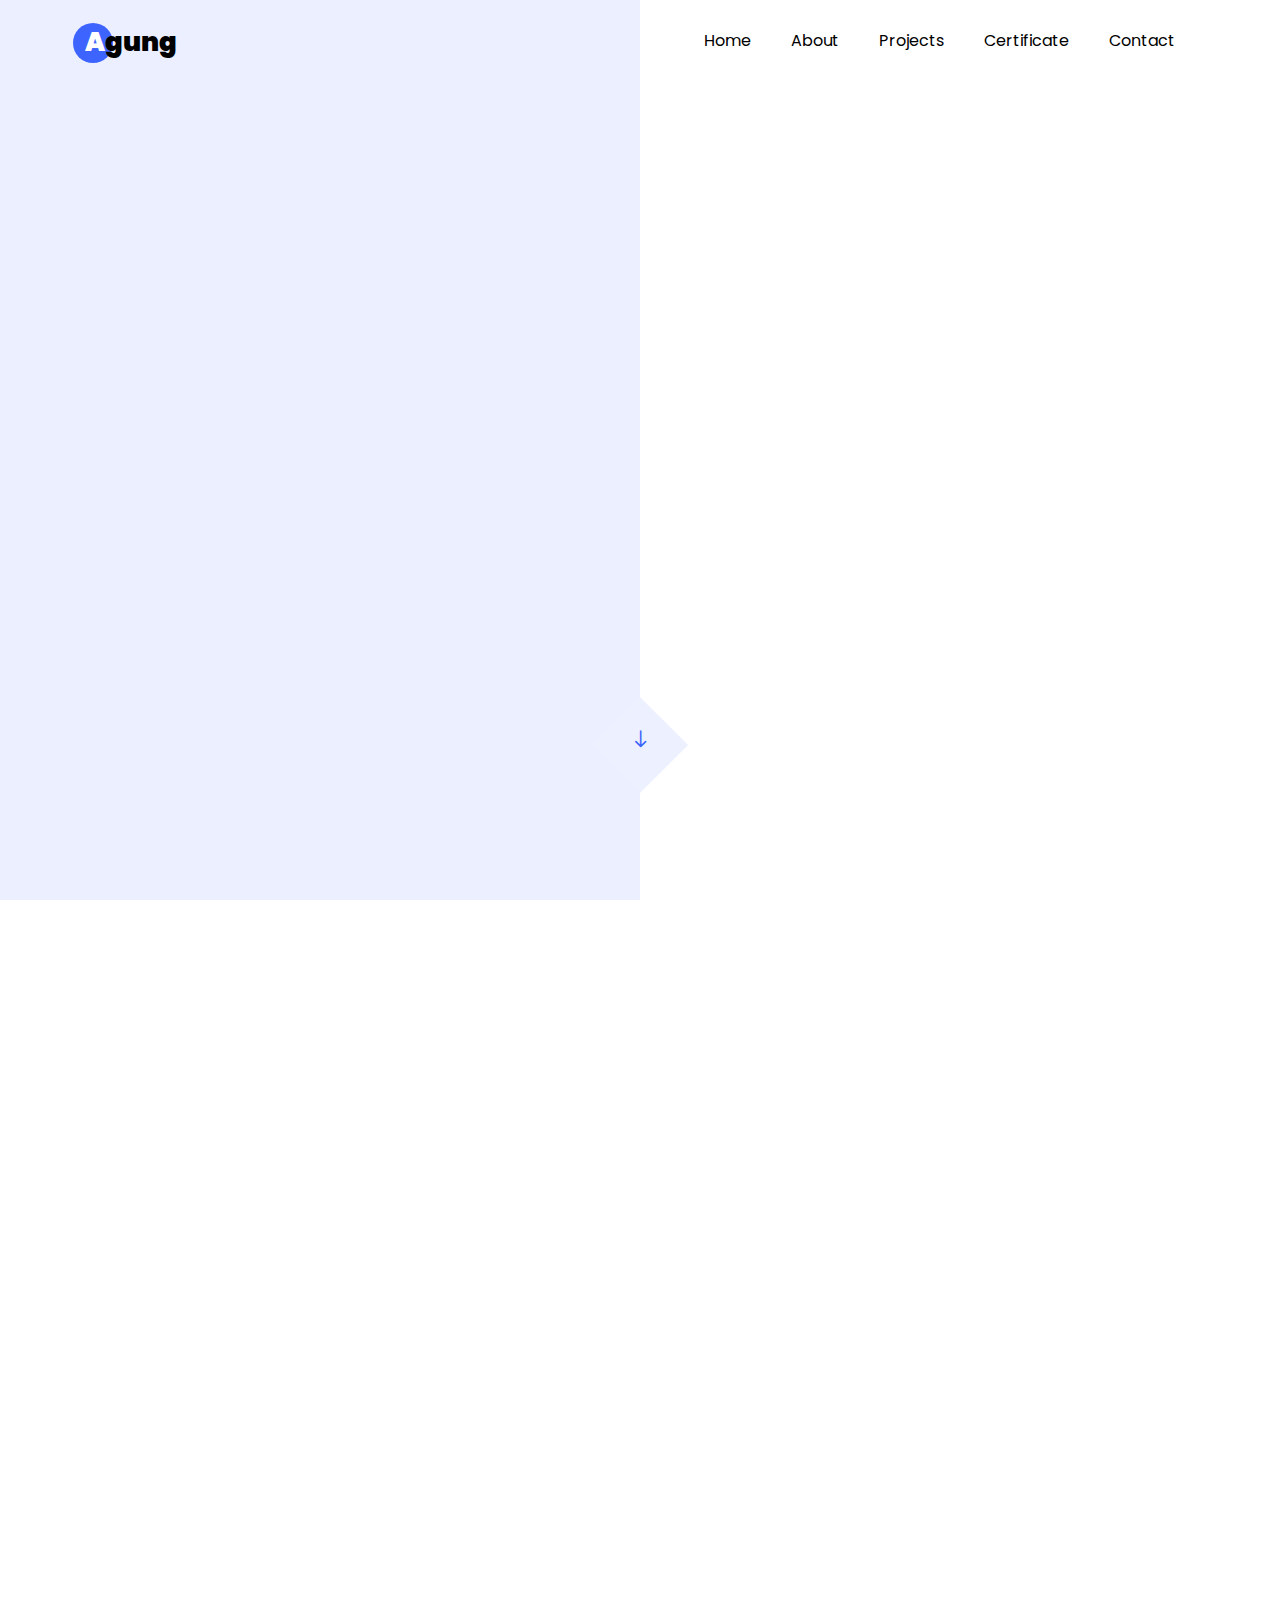
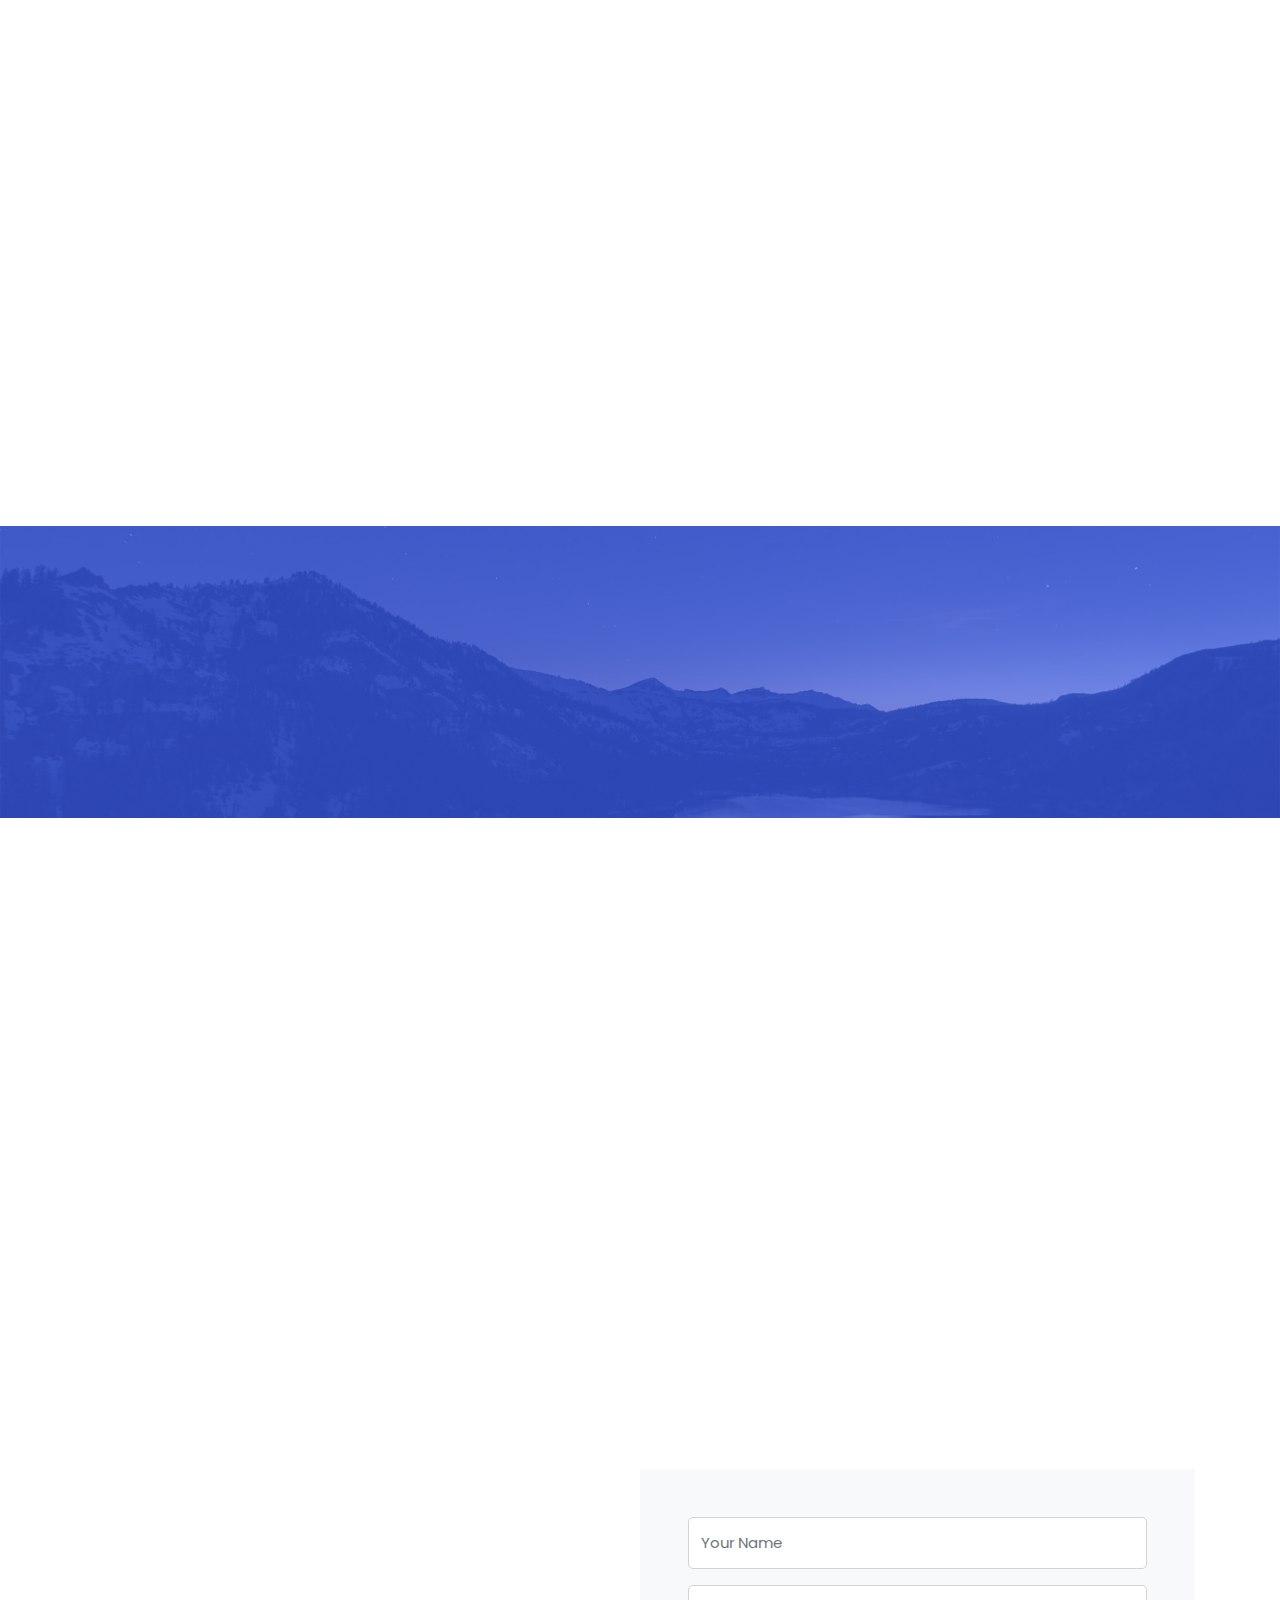
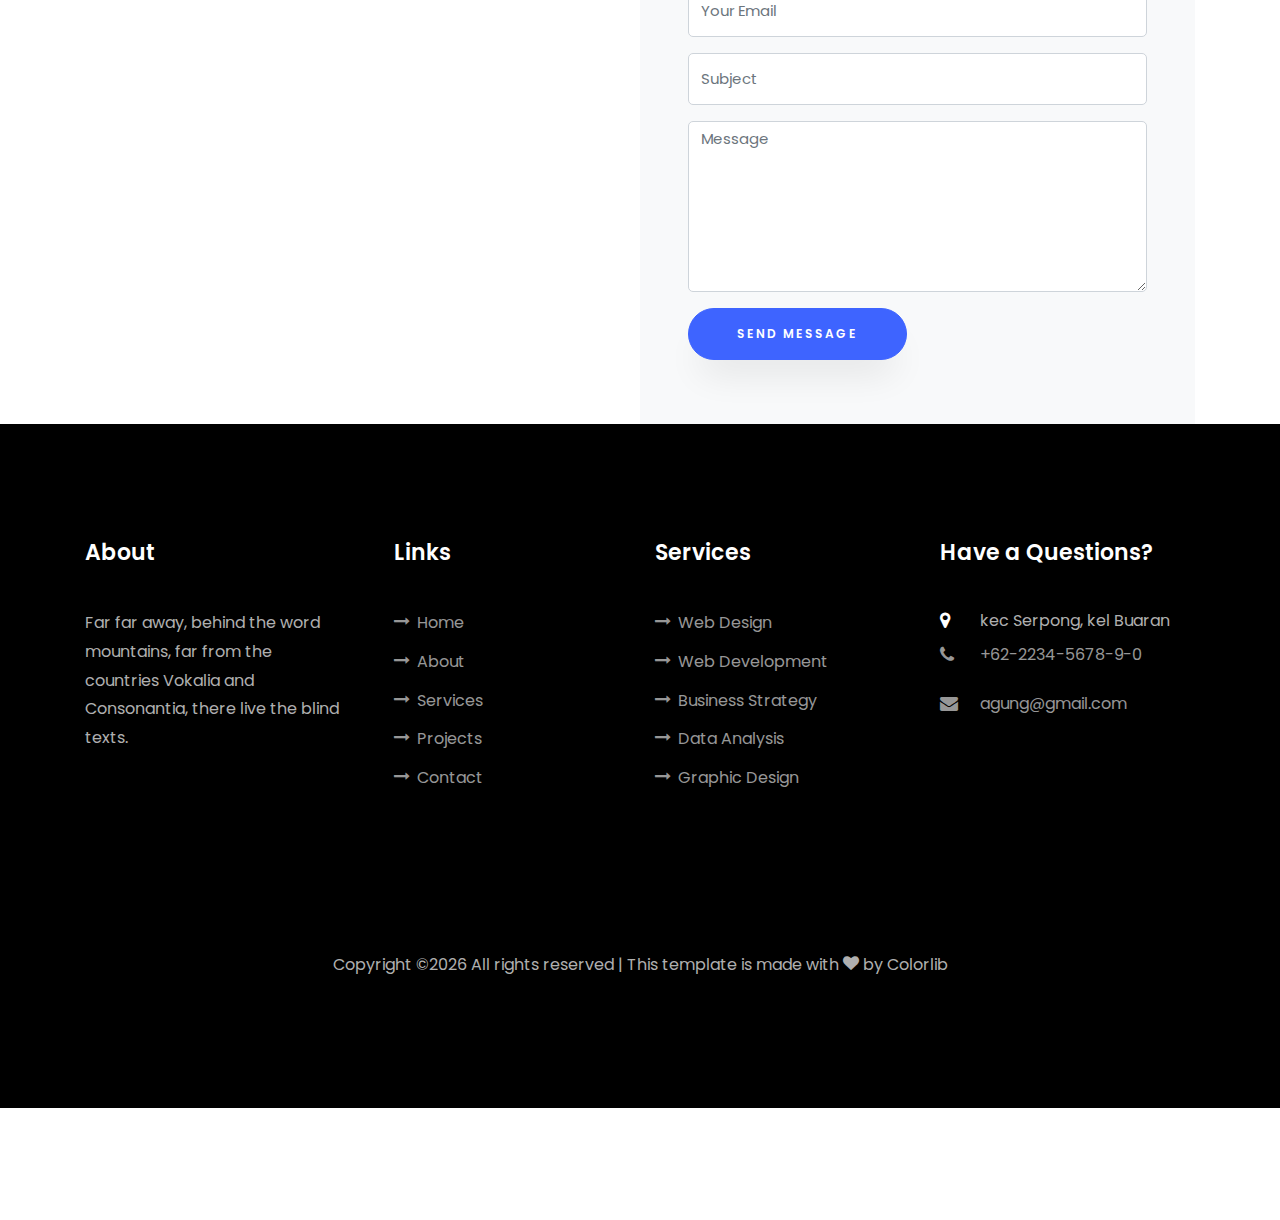
==== commit 48700ae2: "update data" ====
--- a/index.html
+++ b/index.html
@@ -194,6 +194,17 @@
               </div>
             </div>
           </div>
+          <div class="col-md-4 d-flex ftco-animate">
+          	<div class="blog-entry">
+              <a href="https://www.sololearn.com/en/certificates/CC-EIKT1SVA" class="block-20" style="background-image: url('images/002c2ff8-6cfc-4562-a5f5-65fc877fa6b8.jpg');">
+              </a>
+              <div class="text mt-3 float-right d-block">
+                <h3 class="heading"><a href="https://www.sololearn.com/en/certificates/CC-EIKT1SVA">Sertifikat SoloLearn JavaScript Intermediate</a></h3>
+                <div class="d-flex align-items-center mb-3 meta">
+                </div>
+              </div>
+            </div>
+          </div>
         </div>
       </div>
     </section>
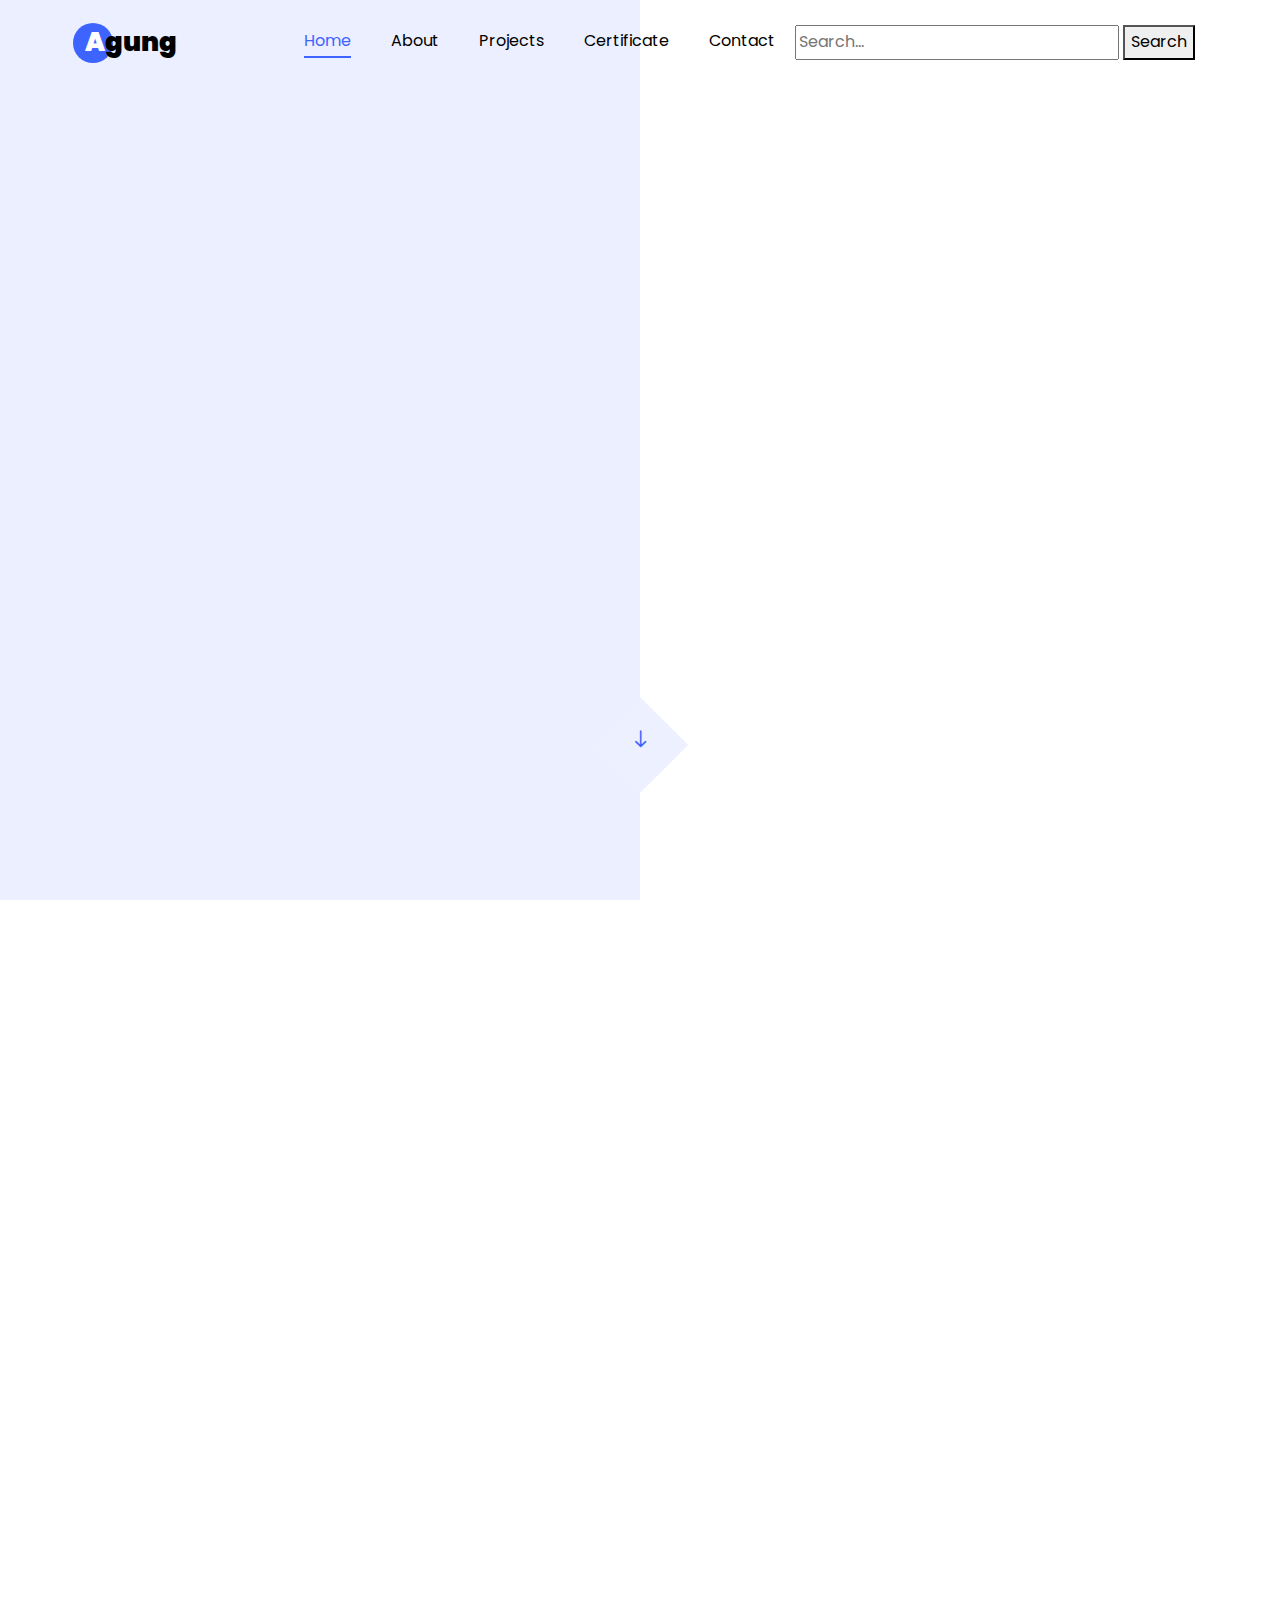
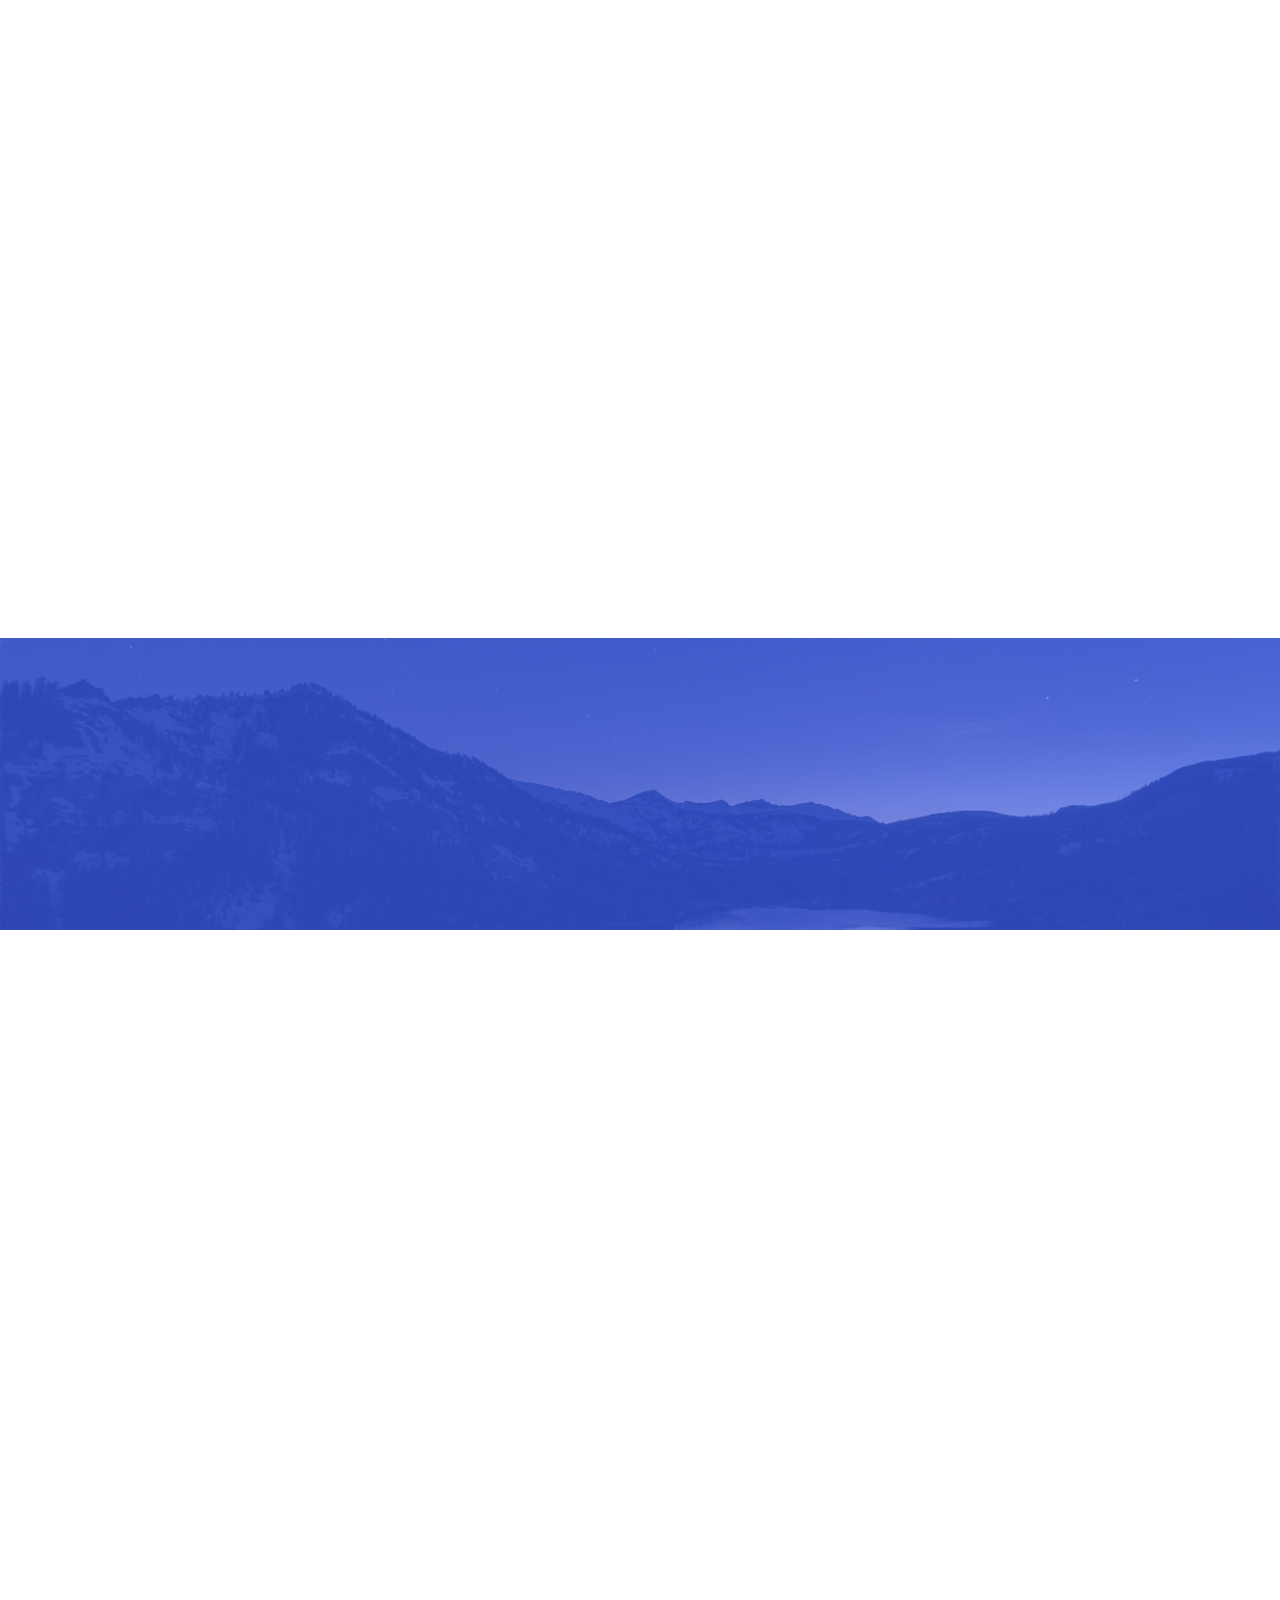
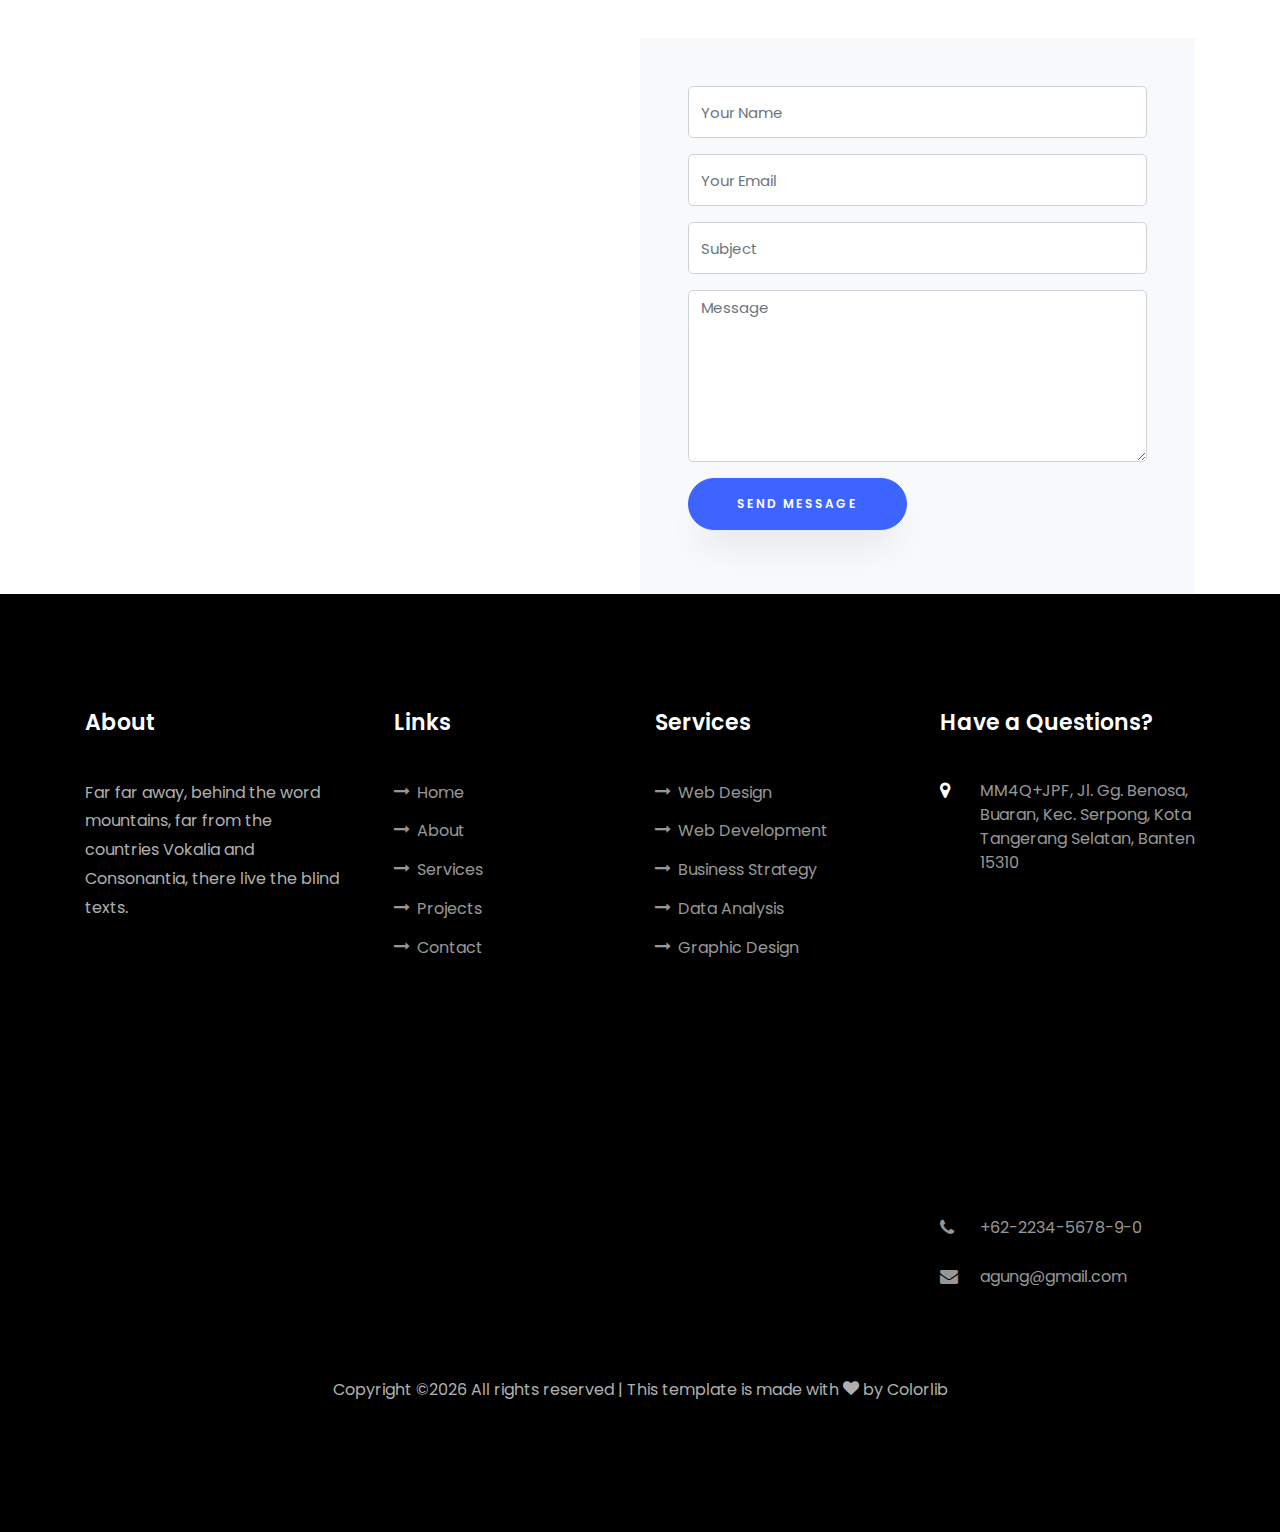
==== commit 43277e92: "Update index.html" ====
--- a/index.html
+++ b/index.html
@@ -24,26 +24,39 @@
   </head>
   <body data-spy="scroll" data-target=".site-navbar-target" data-offset="300">
 	  
-
     <nav class="navbar navbar-expand-lg navbar-dark ftco_navbar ftco-navbar-light site-navbar-target" id="ftco-navbar">
-	    <div class="container">
-	      <a class="navbar-brand" href="index.html"><span>A</span>gung</a>
-	      <button class="navbar-toggler js-fh5co-nav-toggle fh5co-nav-toggle" type="button" data-toggle="collapse" data-target="#ftco-nav" aria-controls="ftco-nav" aria-expanded="false" aria-label="Toggle navigation">
-	        <span class="oi oi-menu"></span> Menu
-	      </button>
-
-	      <div class="collapse navbar-collapse" id="ftco-nav">
-	        <ul class="navbar-nav nav ml-auto">
-	          <li class="nav-item"><a href="#home-section" class="nav-link"><span>Home</span></a></li>
-	          <li class="nav-item"><a href="#about-section" class="nav-link"><span>About</span></a></li>
-	          <li class="nav-item"><a href="#projects-section" class="nav-link"><span>Projects</span></a></li>
-	          <li class="nav-item"><a href="#blog-section" class="nav-link"><span>Certificate</span></a></li>
-	          <li class="nav-item"><a href="#contact-section" class="nav-link"><span>Contact</span></a></li>
-	        </ul>
+      <div class="container">
+          <a class="navbar-brand" href="index.html"><span>A</span>gung</a>
+          <button class="navbar-toggler js-fh5co-nav-toggle fh5co-nav-toggle" type="button" data-toggle="collapse" data-target="#ftco-nav" aria-controls="ftco-nav" aria-expanded="false" aria-label="Toggle navigation">
+              <span class="oi oi-menu"></span> Menu
+          </button>
+  
+          <div class="collapse navbar-collapse" id="ftco-nav">
+              <ul class="navbar-nav nav ml-auto">
+                  <li class="nav-item"><a href="#home-section" class="nav-link"><span>Home</span></a></li>
+                  <li class="nav-item"><a href="#about-section" class="nav-link"><span>About</span></a></li>
+                  <li class="nav-item"><a href="#projects-section" class="nav-link"><span>Projects</span></a></li>
+                  <li class="nav-item"><a href="#blog-section" class="nav-link"><span>Certificate</span></a></li>
+                  <li class="nav-item"><a href="#contact-section" class="nav-link"><span>Contact</span></a></li>
+              </ul>
+          
+              
+              <div class="search-bar">
+                  <input type="text" id="searchInput" placeholder="Search..." />
+                  <button id="searchButton">Search</button>
+              </div>
+          </div>
+      </div>
+  </nav>
+  
+  
+
 	      </div>
 	    </div>
 	  </nav>
-	  <section class="hero-wrap js-fullheight">
+
+    
+    <section class="hero-wrap js-fullheight" id="home-section">
       <div class="overlay"></div>
       <div class="container">
         <div class="row no-gutters slider-text js-fullheight justify-content-center align-items-center">
@@ -148,7 +161,18 @@
             </div>
           </div>
       </div>
+
+      <div class="col-md-4">
+        <div class="project img ftco-animate d-flex justify-content-center align-items-center" style="background-image: url(images/diagrampenjualan.png);">
+          <div class="overlay"></div>
+          <div class="text text-center p-4">
+            <h3><a href="projek/Diagram laporan Penjualan/index.html ">Project Diagram Laporan Penjualan</a></h3>
+            <span>Web Design</span>
+          </div>
+        </div>
+    </div>
     	</div>
+      </section>
       
     <section class="ftco-section" id="blog-section">
       <div class="container">
@@ -238,7 +262,7 @@
           		</div>
           		<div>
 	          		<h3 class="mb-4">Address</h3>
-		            <p>Jl benosa, buaran Serpong</p>
+		            <p><a href="https://maps.app.goo.gl/yoDASa7twLhh4TFm6">MM4Q+JPF, Jl. Gg. Benosa, Buaran, Kec. Serpong, Kota Tangerang Selatan, Banten 15310</a></p>
 		          </div>
 	          </div>
           </div>
@@ -260,7 +284,7 @@
           		</div>
           		<div>
 	          		<h3 class="mb-4">Email Address</h3>
-		            <p><a>agung@gmail.com</a></p>
+		            <p><a href="mailto:agungkurniawansrg@gmail.com">agung@gmail.com</a></p>
 		          </div>
 	          </div>
           </div>
@@ -271,11 +295,13 @@
           		</div>
           		<div>
 	          		<h3 class="mb-4">Website</h3>
-		            <p><a>agungk88.com</a></p>
+		            <p><a href="https://agungk88.github.io/Portofolio-Agung/">agungk88.com</a></p>
 	            </div>
 	          </div>
           </div>
         </div>
+
+        
 
         <div class="row no-gutters block-9">
           <div class="col-md-6 order-md-last d-flex">
@@ -350,7 +376,13 @@
             	<h2 class="ftco-heading-2">Have a Questions?</h2>
             	<div class="block-23 mb-3">
 	              <ul>
-	                <li><span class="icon icon-map-marker"></span><span class="text">kec Serpong, kel Buaran</span></li>
+	                <li><span class="icon icon-map-marker"></span><span class="text"><a href="https://maps.app.goo.gl/yoDASa7twLhh4TFm6">MM4Q+JPF, Jl. Gg. Benosa, Buaran, Kec. Serpong, Kota Tangerang Selatan, Banten 15310</a>
+                  <div class="map-container">
+                    <iframe 
+                        src="https://www.google.com/maps/embed?pb=!1m18!1m12!1m3!1d2624.999231739279!2d2.2922926156742334!3d48.85884457928751!2m3!1f0!2f0!3f0!3m2!1i1024!2i768!4f13.1!3m3!1m2!1s0x47e66fdaacc9a1b1%3A0xc48e8f1c1974919c!2sEiffel%20Tower!5e0!3m2!1sen!2sfr!4v1618142679256!5m2!1sen!2sfr" 
+                        width="100%" height="300" style="border:0;" allowfullscreen="" loading="lazy">
+                    </iframe>
+                </div>
 	                <li><a href="#"><span class="icon icon-phone"></span><span class="text">+62-2234-5678-9-0</span></a></li>
 	                <li><a href="#"><span class="icon icon-envelope"></span><span class="text">agung@gmail.com</span></a></li>
 	              </ul>
@@ -387,8 +419,9 @@
   <script src="js/aos.js"></script>
   <script src="js/jquery.animateNumber.min.js"></script>
   <script src="js/scrollax.min.js"></script>
+  <script src="js/script.js"></script>
   
   <script src="js/main.js"></script>
     
   </body>
-</html>+</html>
